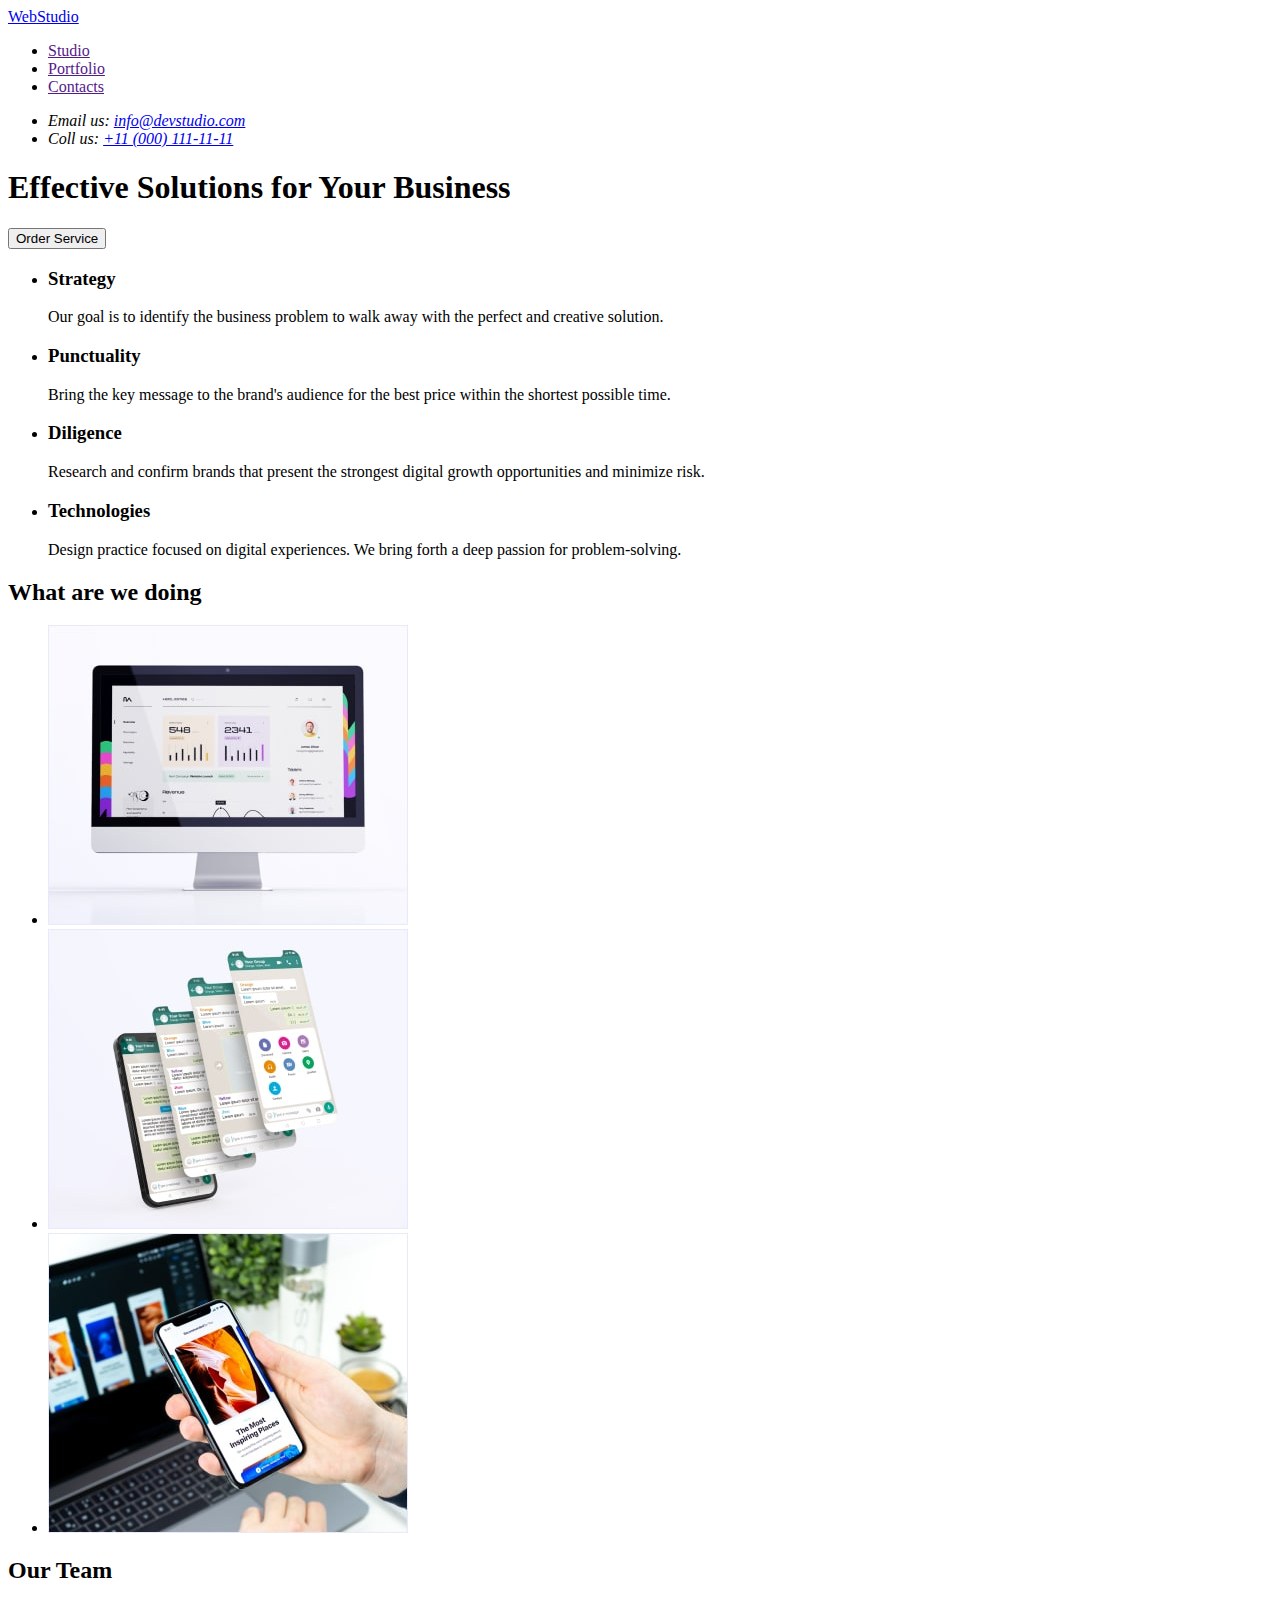
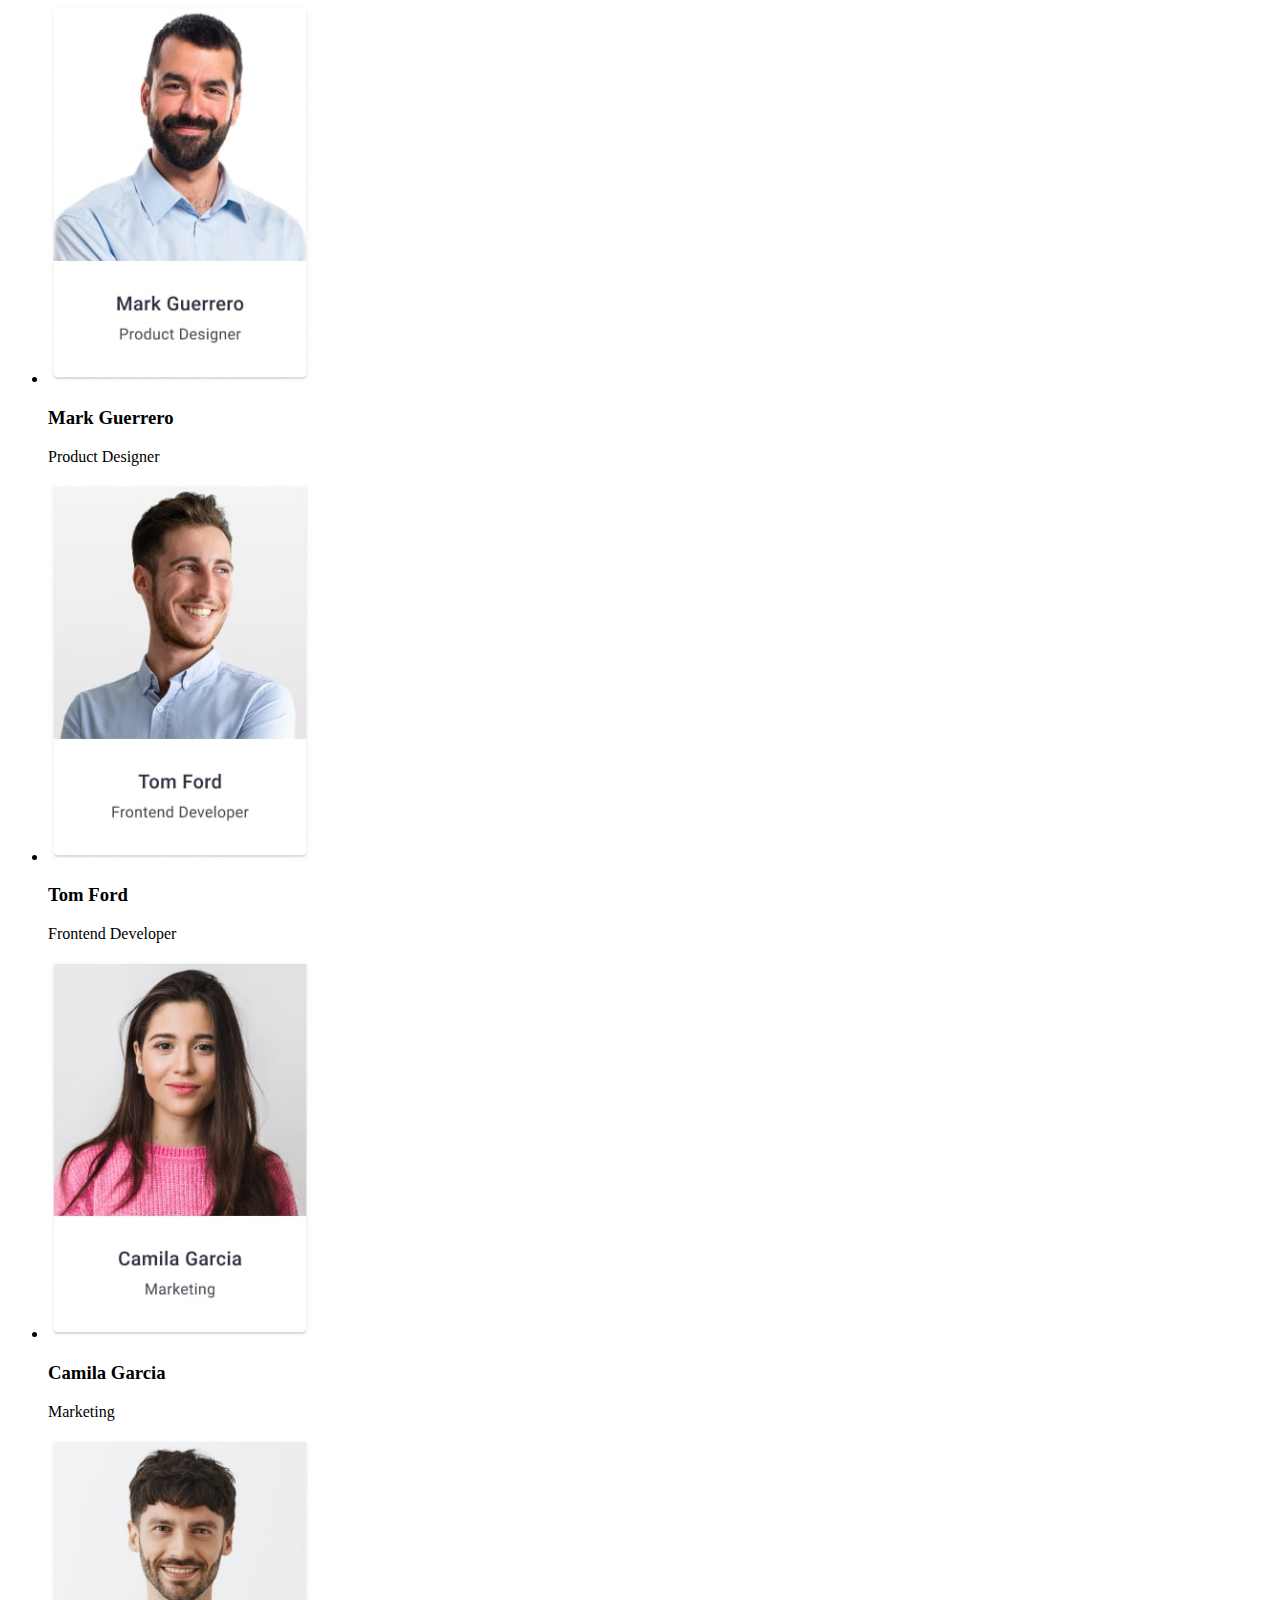
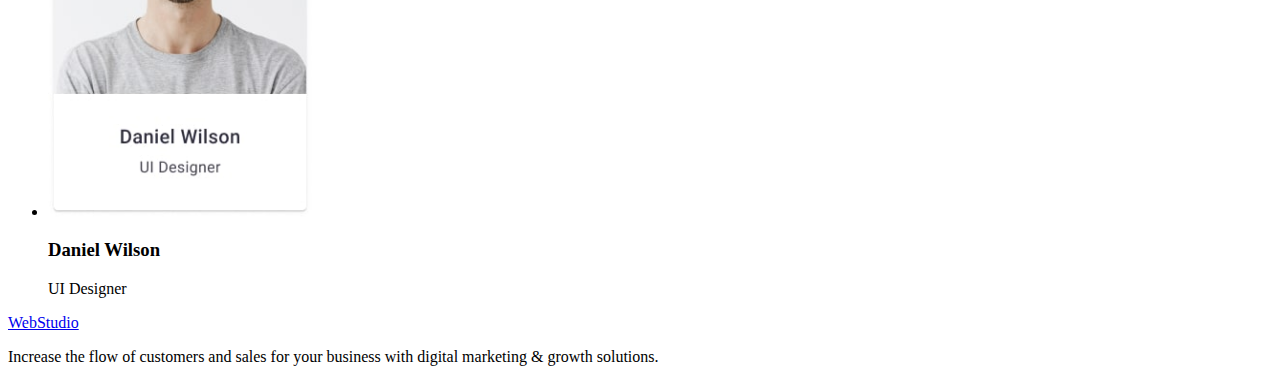
==== index.html @ e467e61b "goit-markup-hw-02" ====
<!DOCTYPE html>
<html lang="en">
  <head>
    <meta charset="UTF-8" />
    <meta http-equiv="X-UA-Compatible" content="IE=edge" />
    <meta name="viewport" content="width=device-width, initial-scale=1.0" />
    <title>Document</title>
  </head>
  <body>
    <header>
      <nav>
        <a href="./index.html">WebStudio</a>
        <ul>
          <li><a href="">Studio</a></li>
          <li><a href="">Portfolio</a></li>
          <li><a href="">Contacts</a></li>
        </ul>
      </nav>
      <address>
        <ul>
          <li>
            Email us: <a href="mailto:info@devstudio.com">info@devstudio.com</a>
          </li>
          <li>Coll us: <a href="tel:+110001111111"> +11 (000) 111-11-11</a></li>
        </ul>
      </address>
    </header>

    <main>
      <section>
        <h1>Effective Solutions for Your Business</h1>
        <button type="button">Order Service</button>
      </section>
      <section>
        <h2 hidden>Advantages</h2>
        <ul>
          <li>
            <h3>Strategy</h3>
            <p>
              Our goal is to identify the business problem to walk away with the
              perfect and creative solution.
            </p>
          </li>
          <li>
            <h3>Punctuality</h3>
            <p>
              Bring the key message to the brand's audience for the best price
              within the shortest possible time.
            </p>
          </li>
          <li>
            <h3>Diligence</h3>
            <p>
              Research and confirm brands that present the strongest digital
              growth opportunities and minimize risk.
            </p>
          </li>
          <li>
            <h3>Technologies</h3>
            <p>
              Design practice focused on digital experiences. We bring forth a
              deep passion for problem-solving.
            </p>
          </li>
        </ul>
      </section>
      <section>
        <h2>What are we doing</h2>
        <ul>
          <li>
            <img
              src="./images/img1-min.jpg"
              alt="Monitor screen"
              width="360"
              height="300"
            />
          </li>
          <li>
            <img
              src="./images/img2-min.jpg"
              alt="Phone screen"
              width="360"
              height="300"
            />
          </li>
          <li>
            <img
              src="./images/img3-min.jpg"
              alt="Phone in hand"
              width="360"
              height="300"
            />
          </li>
        </ul>
      </section>

      <section>
        <h2>Our Team</h2>
        <ul>
          <li>
            <img
              src="./images/TeamCard1-min.jpg"
              alt="Mark Guerrero"
              width="264"
              height="380"
            />
            <h3>Mark Guerrero</h3>
            <p>Product Designer</p>
          </li>
          <li>
            <img
              src="./images/TeamCard2-min.jpg"
              alt="Tom Ford"
              width="264"
              height="380"
            />
            <h3>Tom Ford</h3>
            <p>Frontend Developer</p>
          </li>
          <li>
            <img
              src="./images/TeamCard3-min.jpg"
              alt="Camila Garcia"
              width="264"
              height="380"
            />
            <h3>Camila Garcia</h3>
            <p>Marketing</p>
          </li>
          <li>
            <img
              src="./images/TeamCard4-min.jpg"
              alt="Daniel Wilson"
              width="264"
              height="380"
            />
            <h3>Daniel Wilson</h3>
            <p>UI Designer</p>
          </li>
        </ul>
      </section>
    </main>

    <footer>
      <a href="./index.html">WebStudio</a>
      <p>
        Increase the flow of customers and sales for your business with digital
        marketing & growth solutions.
      </p>
    </footer>
  </body>
</html>
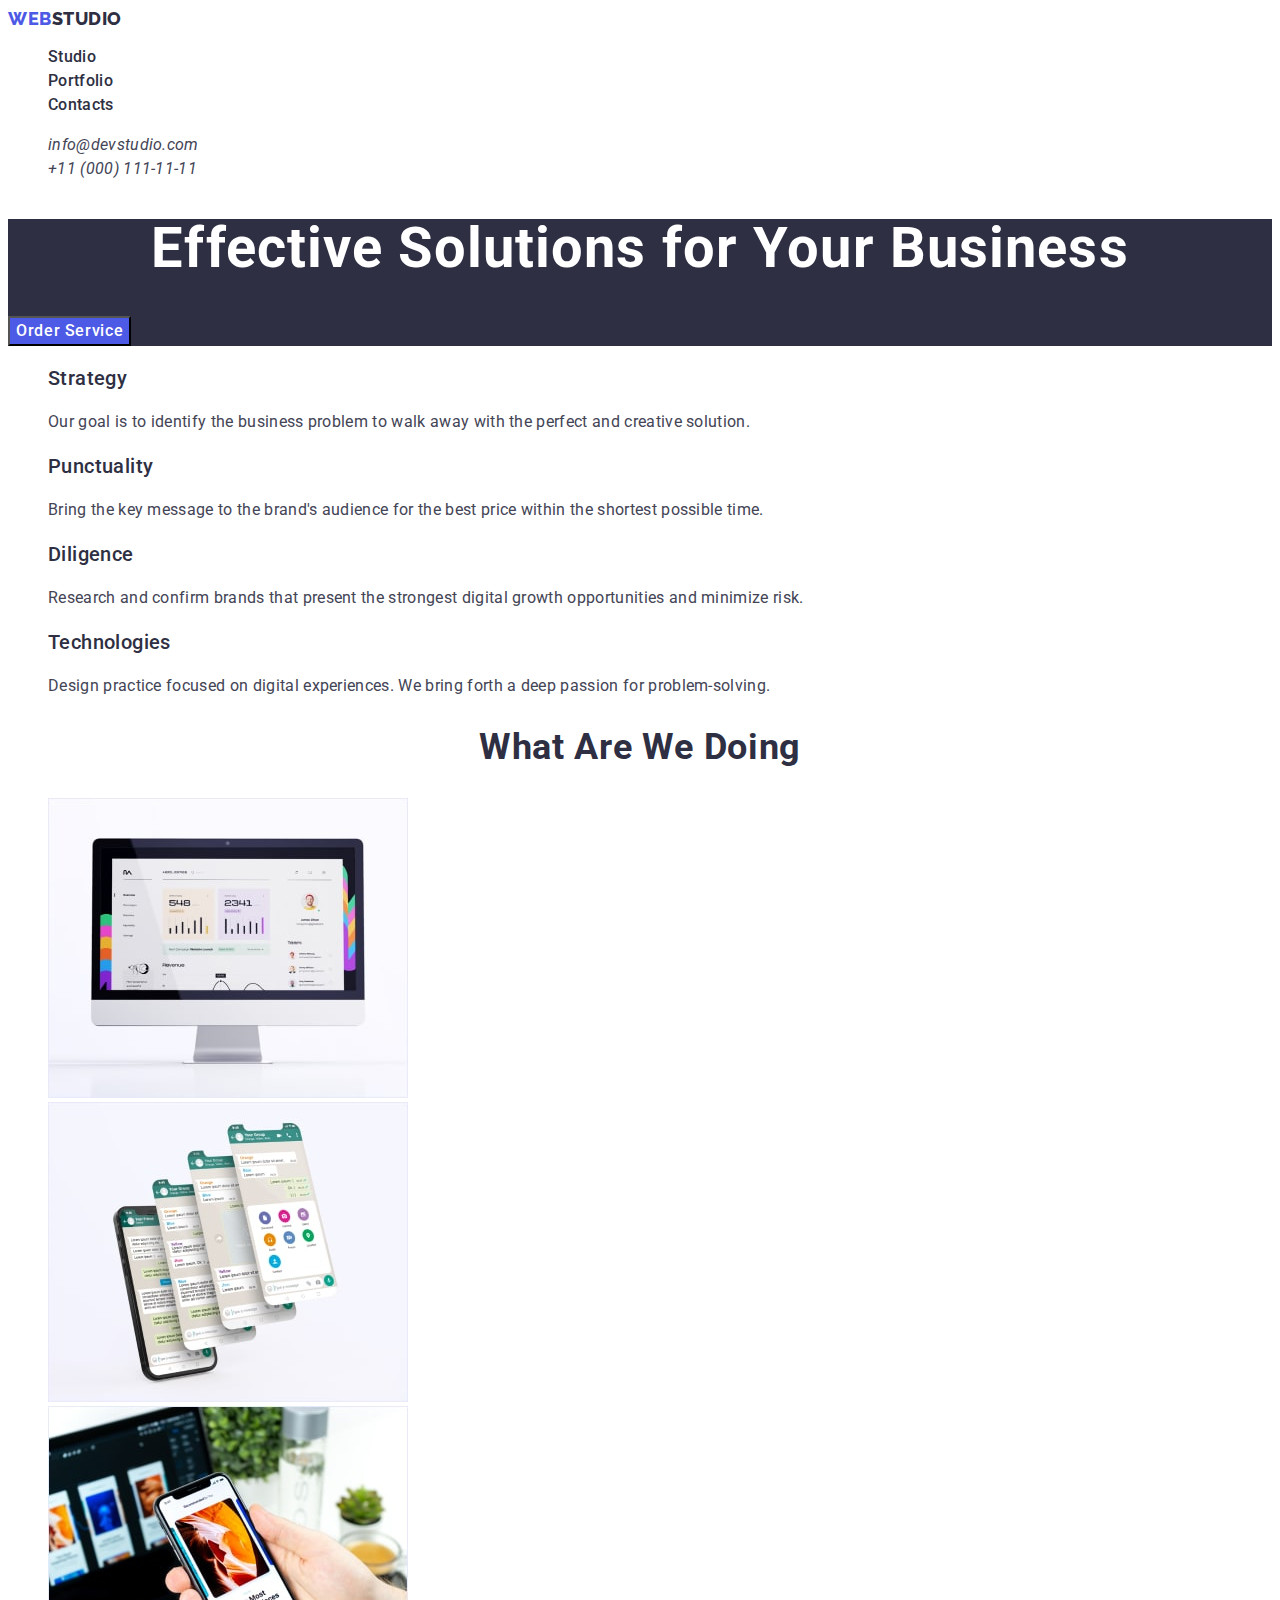
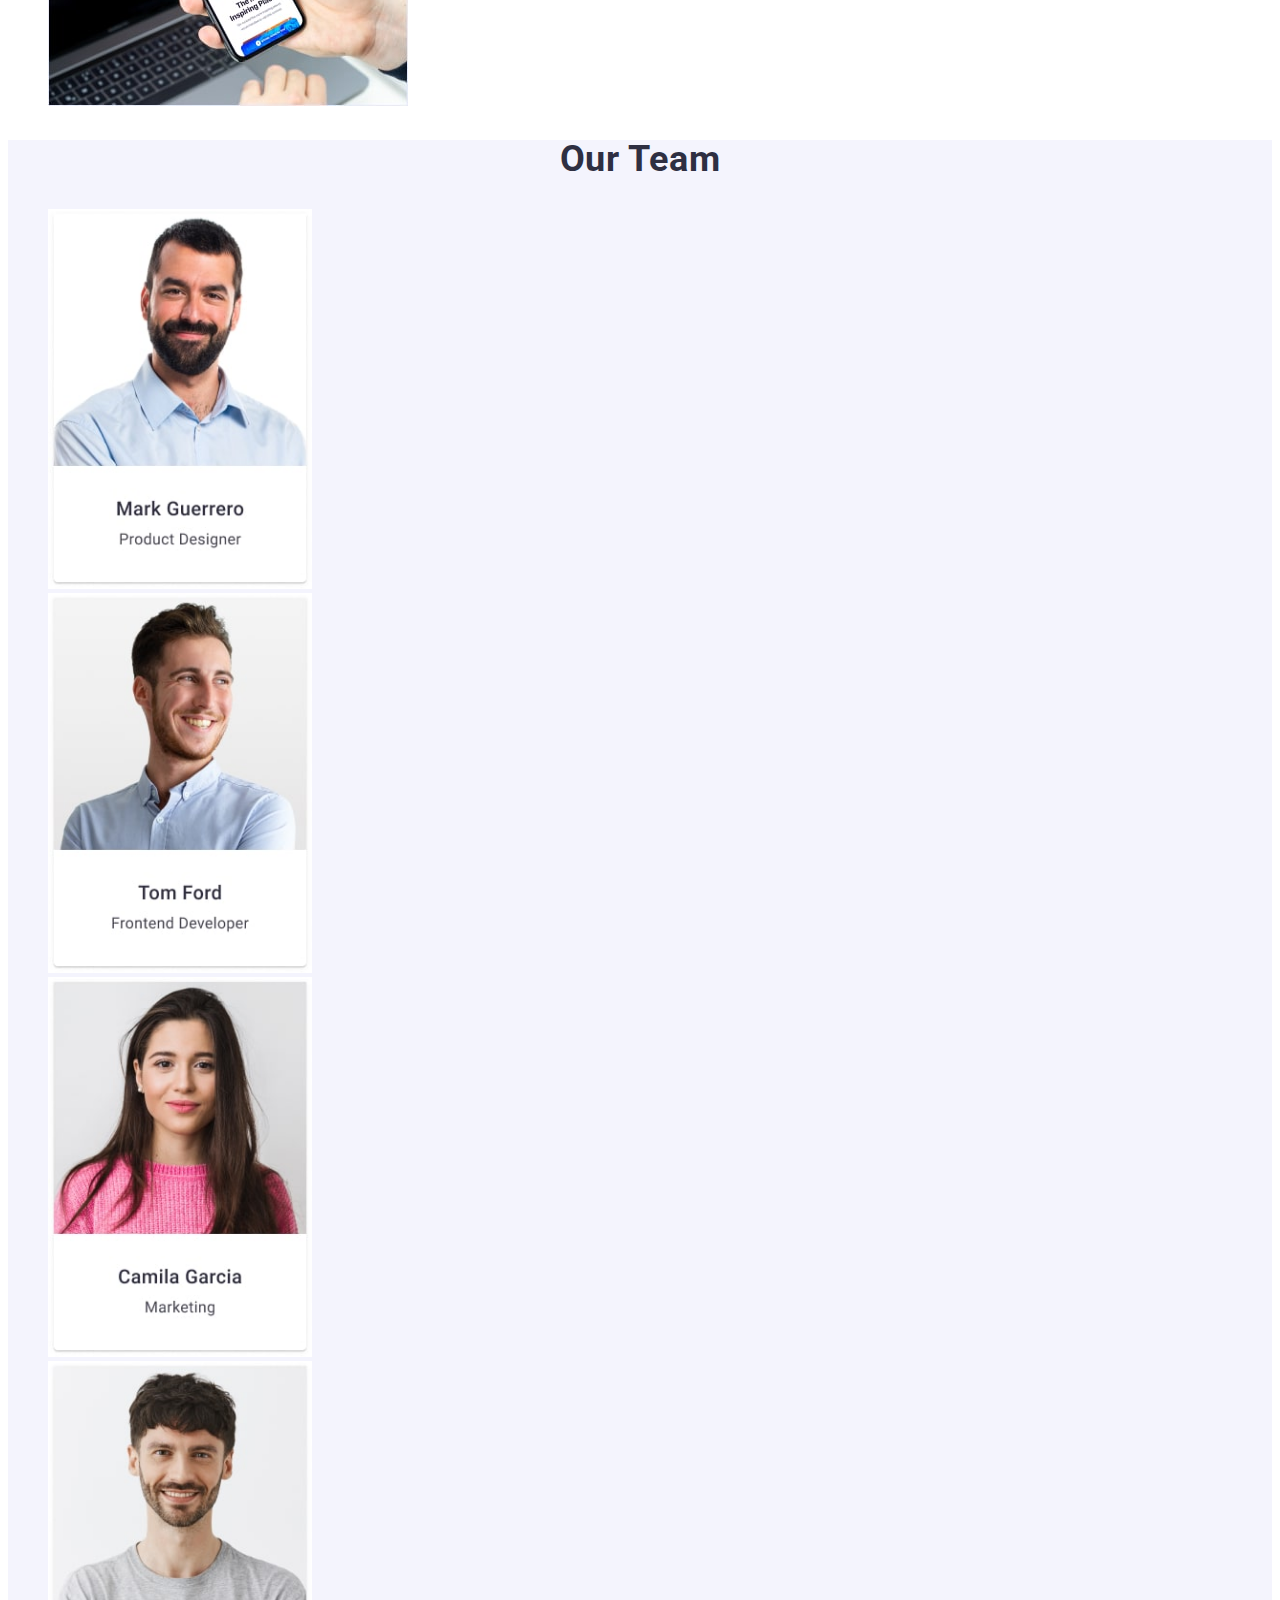
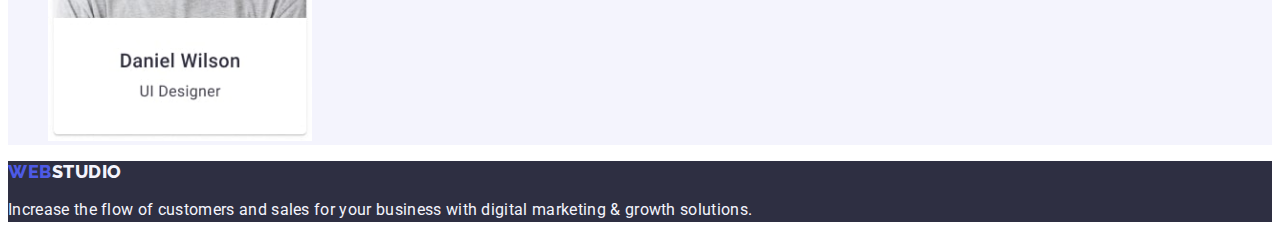
==== commit 11ddda00: "goit-markup-hw-02" ====
--- a/index.html
+++ b/index.html
@@ -5,69 +5,94 @@
     <meta http-equiv="X-UA-Compatible" content="IE=edge" />
     <meta name="viewport" content="width=device-width, initial-scale=1.0" />
     <title>Document</title>
+    <link rel="preconnect" href="https://fonts.googleapis.com" />
+    <link rel="preconnect" href="https://fonts.gstatic.com" crossorigin />
+    <link
+      href="https://fonts.googleapis.com/css2?family=Montserrat:wght@400;700&family=Raleway:wght@800&family=Roboto:wght@400;500;700;900&display=swap"
+      rel="stylesheet"
+    />
+    <link rel="stylesheet" href="./css/styles.css" />
   </head>
   <body>
-    <header>
-      <nav>
-        <a href="./index.html">WebStudio</a>
-        <ul>
-          <li><a href="">Studio</a></li>
-          <li><a href="">Portfolio</a></li>
-          <li><a href="">Contacts</a></li>
+    <header class="header">
+      <nav class="header-navigation">
+        <a href="./index.html" class="header-logo link">
+          <span class="header-logo-accent">Web</span>Studio</a
+        >
+        <ul class="header-menu list">
+          <li class="header-menu-item">
+            <a class="header-menu-link link" href="">Studio</a>
+          </li>
+          <li class="header-menu-item">
+            <a class="header-menu-link link" href="./portfolio.html"
+              >Portfolio</a
+            >
+          </li>
+          <li class="header-menu-item">
+            <a class="header-menu-link link" href="">Contacts</a>
+          </li>
         </ul>
       </nav>
-      <address>
-        <ul>
-          <li>
-            Email us: <a href="mailto:info@devstudio.com">info@devstudio.com</a>
+      <address class="header-contacts">
+        <ul class="header-contacts-menu list">
+          <li class="header-contacts-item">
+            <a
+              class="header-contacts-link link"
+              href="mailto:info@devstudio.com"
+              >info@devstudio.com</a
+            >
           </li>
-          <li>Coll us: <a href="tel:+110001111111"> +11 (000) 111-11-11</a></li>
+          <li class="header-contacts-item">
+            <a class="header-contacts-link link" href="tel:+110001111111"
+              >+11 (000) 111-11-11</a
+            >
+          </li>
         </ul>
       </address>
     </header>
 
     <main>
-      <section>
-        <h1>Effective Solutions for Your Business</h1>
-        <button type="button">Order Service</button>
+      <section class="hero">
+        <h1 class="hero-title">Effective Solutions for Your Business</h1>
+        <button type="button" class="hero-button">Order Service</button>
       </section>
-      <section>
+      <section class="advantages">
         <h2 hidden>Advantages</h2>
-        <ul>
-          <li>
-            <h3>Strategy</h3>
-            <p>
+        <ul class="advantages-list list">
+          <li class="advantages-item">
+            <h3 class="advantages-subtitle">Strategy</h3>
+            <p class="advantages-item-text">
               Our goal is to identify the business problem to walk away with the
               perfect and creative solution.
             </p>
           </li>
-          <li>
-            <h3>Punctuality</h3>
-            <p>
+          <li class="advantages-item">
+            <h3 class="advantages-subtitle">Punctuality</h3>
+            <p class="advantages-item-text">
               Bring the key message to the brand's audience for the best price
               within the shortest possible time.
             </p>
           </li>
-          <li>
-            <h3>Diligence</h3>
-            <p>
+          <li class="advantages-item">
+            <h3 class="advantages-subtitle">Diligence</h3>
+            <p class="advantages-item-text">
               Research and confirm brands that present the strongest digital
               growth opportunities and minimize risk.
             </p>
           </li>
-          <li>
-            <h3>Technologies</h3>
-            <p>
+          <li class="advantages-item">
+            <h3 class="advantages-subtitle">Technologies</h3>
+            <p class="advantages-item-text">
               Design practice focused on digital experiences. We bring forth a
               deep passion for problem-solving.
             </p>
           </li>
         </ul>
       </section>
-      <section>
-        <h2>What are we doing</h2>
-        <ul>
-          <li>
+      <section class="images">
+        <h2 class="images-title">What are we doing</h2>
+        <ul class="images-list list">
+          <li class="images-item">
             <img
               src="./images/img1-min.jpg"
               alt="Monitor screen"
@@ -75,7 +100,7 @@
               height="300"
             />
           </li>
-          <li>
+          <li class="images-item">
             <img
               src="./images/img2-min.jpg"
               alt="Phone screen"
@@ -83,7 +108,7 @@
               height="300"
             />
           </li>
-          <li>
+          <li class="images-item">
             <img
               src="./images/img3-min.jpg"
               alt="Phone in hand"
@@ -94,56 +119,50 @@
         </ul>
       </section>
 
-      <section>
-        <h2>Our Team</h2>
-        <ul>
-          <li>
+      <section class="team">
+        <h2 class="team-title">Our Team</h2>
+        <ul class="team-list list">
+          <li class="team-item">
             <img
               src="./images/TeamCard1-min.jpg"
               alt="Mark Guerrero"
               width="264"
               height="380"
             />
-            <h3>Mark Guerrero</h3>
-            <p>Product Designer</p>
           </li>
-          <li>
+          <li class="team-item">
             <img
               src="./images/TeamCard2-min.jpg"
               alt="Tom Ford"
               width="264"
               height="380"
             />
-            <h3>Tom Ford</h3>
-            <p>Frontend Developer</p>
           </li>
-          <li>
+          <li class="team-item">
             <img
               src="./images/TeamCard3-min.jpg"
               alt="Camila Garcia"
               width="264"
               height="380"
             />
-            <h3>Camila Garcia</h3>
-            <p>Marketing</p>
           </li>
-          <li>
+          <li class="team-item">
             <img
               src="./images/TeamCard4-min.jpg"
               alt="Daniel Wilson"
               width="264"
               height="380"
             />
-            <h3>Daniel Wilson</h3>
-            <p>UI Designer</p>
           </li>
         </ul>
       </section>
     </main>
 
-    <footer>
-      <a href="./index.html">WebStudio</a>
-      <p>
+    <footer class="footer">
+      <a href="./index.html" class="footer-logo link"
+        ><span class="footer-logo-accent">Web</span>Studio</a
+      >
+      <p class="footer-text">
         Increase the flow of customers and sales for your business with digital
         marketing & growth solutions.
       </p>
--- a/css/styles.css
+++ b/css/styles.css
@@ -0,0 +1,243 @@
+:root {
+  --color-iris: #4d5ae5;
+  --color-ocean: #404bbf;
+  --color-navy-blue: #2e2f42;
+  --color-green: #31d0aa;
+  --color-slate: #434455;
+  --color-light-slate: #8e8f99;
+  --color-cornflower: #e7e9fc;
+  --color-cloud: #f4f4fd;
+  --color-navy-blue-modal: #2e2f42;
+  --color-grey: #2e2f42;
+  --color-white: #ffffff;
+  --color-dairy: #fcfcfc;
+}
+
+body {
+  font-family: "Roboto", sans-serif;
+  color: #434455;
+  background-color: var(--color-white);
+  size: 16px;
+}
+
+.link {
+  text-decoration: none;
+}
+.list {
+  list-style-type: none;
+}
+
+/* ------HEADER------- */
+
+.header-logo-accent {
+  color: var(--color-iris);
+  font-family: Raleway;
+  font-size: 18px;
+  font-weight: 800;
+  line-height: 1.17px;
+  letter-spacing: 0.03em;
+  text-transform: uppercase;
+}
+.header-logo {
+  color: var(--color-navy-blue);
+  font-family: Raleway;
+  font-size: 18px;
+  font-weight: 800;
+  line-height: 1.17;
+  letter-spacing: 0.03em;
+  text-transform: uppercase;
+}
+
+.header-menu-link {
+  color: var(--color-navy-blue);
+  font-size: 16px;
+  font-weight: 500;
+  line-height: 1.5;
+  letter-spacing: 0.02em;
+}
+.header-menu-link:hover,
+.header-menu-link:focus {
+  color: var(--color-ocean);
+}
+
+.header-contacts-link {
+  color: var(--color-slate);
+  font-size: 16px;
+  font-weight: 400;
+  line-height: 1.5;
+  letter-spacing: 0.02em;
+}
+.header-contacts-link:hover,
+.header-contacts-link:focus {
+  color: var(--color-ocean);
+}
+
+/* -----------------------HERO----------------------- */
+.hero {
+  background-color: var(--color-navy-blue);
+}
+.hero-title {
+  color: var(--color-white);
+  text-align: center;
+  font-size: 56px;
+  font-weight: 700;
+  line-height: 1.07;
+  letter-spacing: 0.02em;
+}
+.hero-button {
+  color: var(--color-white);
+  background-color: var(--color-iris);
+  font-family: inherit;
+  font-size: 16px;
+  font-weight: 500;
+  line-height: 1.5;
+  letter-spacing: 0.04em;
+}
+.hero-button:hover {
+  background-color: var(--color-ocean);
+}
+
+/* ---------------ADVANTAGES------------- */
+
+.advantages {
+}
+.advantages-list {
+}
+.advantages-item {
+}
+.advantages-subtitle {
+  color: var(--color-navy-blue);
+  font-size: 20px;
+  font-weight: 500;
+  line-height: 1.2;
+  letter-spacing: 0.02em;
+}
+.advantages-item-text {
+  color: var(--color-slate);
+  font-size: 16px;
+  font-weight: 400;
+  line-height: 1.5;
+  letter-spacing: 0.02em;
+}
+
+/* ---------------IMAGES------------ */
+.images {
+}
+.images-title {
+  color: var(--color-navy-blue);
+  text-align: center;
+  font-size: 36px;
+  font-weight: 700;
+  line-height: 1.11;
+  letter-spacing: 0.02em;
+  text-transform: capitalize;
+}
+.images-list {
+}
+.list {
+}
+.images-item {
+}
+/* ---------------TEAM-------------- */
+
+.team {
+  background-color: var(--color-cloud);
+}
+.team-title {
+  color: var(--color-navy-blue);
+  text-align: center;
+  font-size: 36px;
+  font-weight: 700;
+  line-height: 1.11;
+  letter-spacing: 0.02em;
+  text-transform: capitalize;
+}
+.team-list {
+}
+.link {
+}
+.team-item {
+}
+/* --------------FOOTER-------------- */
+
+.footer {
+  background-color: var(--color-navy-blue);
+}
+.footer-logo {
+  color: var(--color-cloud);
+  font-family: Raleway;
+  font-size: 18px;
+  font-weight: 800;
+  line-height: 1.17;
+  letter-spacing: 0.03em;
+  text-transform: uppercase;
+}
+.link {
+}
+.footer-logo-accent {
+  color: var(--color-iris);
+  font-family: Raleway;
+  font-size: 18px;
+  font-weight: 800;
+  line-height: 1.17;
+  letter-spacing: 0.03em;
+  text-transform: uppercase;
+}
+.footer-text {
+  color: var(--color-cloud);
+  font-size: 16px;
+  font-weight: 400;
+  line-height: 1.5;
+  letter-spacing: 0.02em;
+}
+/* =============SIDEBAR============ */
+
+.sidebar {
+}
+.sidebar-btn-list {
+  text-align: center;
+}
+.sidebar-btn-main-item {
+  color: var(--color-white);
+  background-color: var(--color-ocean);
+  text-align: center;
+  font-family: inherit;
+  font-size: 16px;
+  font-weight: 500;
+  line-height: 1.5;
+  letter-spacing: 0.04em;
+}
+.sidebar-btn-item {
+  color: var(--color-iris);
+  background-color: var(--color-cloud);
+  text-align: center;
+  font-family: inherit;
+  font-size: 16px;
+  font-weight: 500;
+  line-height: 1.5;
+  letter-spacing: 0.04em;
+}
+
+/* ==============PORTFOLIO============= */
+
+.portfolio {
+}
+.portfolio-list {
+}
+
+.portfolio-item {
+}
+.portfolio-title {
+  color: var(--color-navy-blue);
+  font-size: 20px;
+  font-weight: 500;
+  line-height: 1.2;
+  letter-spacing: 0.02em;
+}
+.portfolio-text {
+  color: var(--color-slate);
+  font-size: 16px;
+  font-weight: 400;
+  line-height: 1.5;
+  letter-spacing: 0.02em;
+}
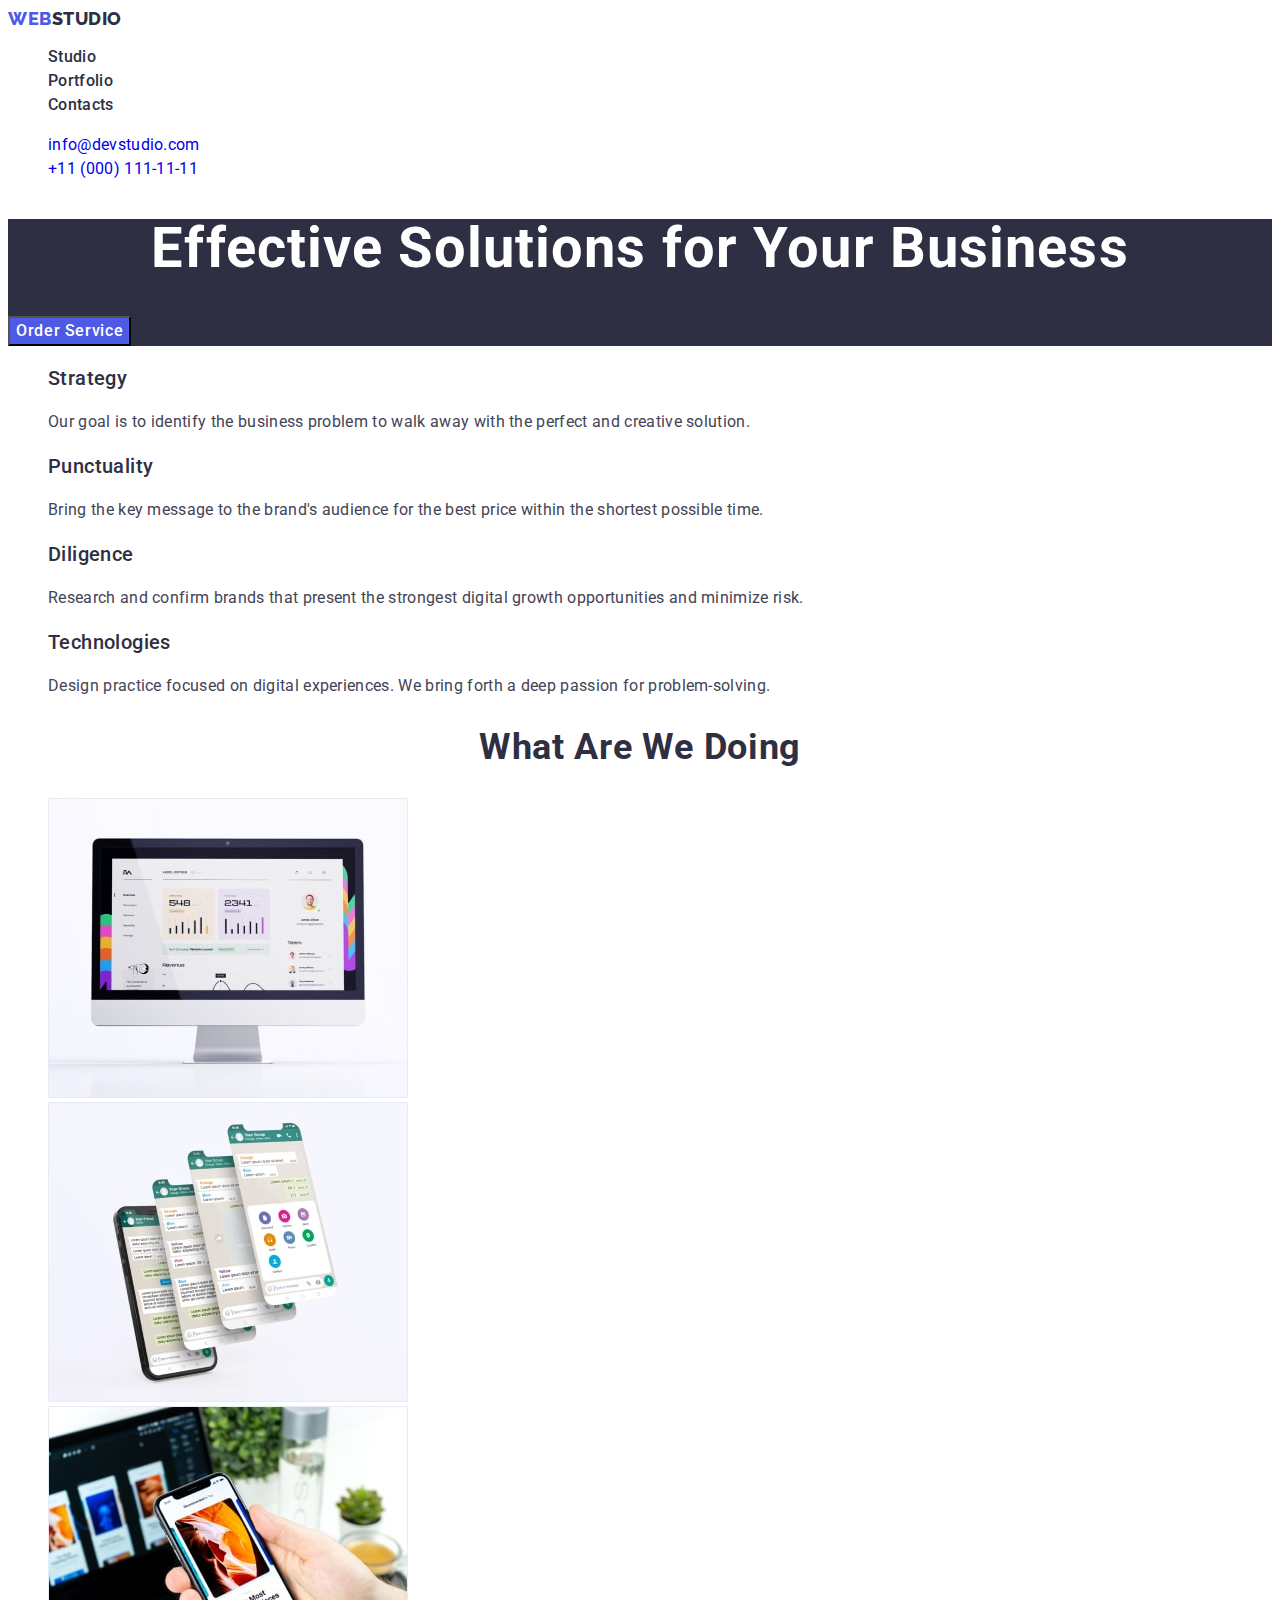
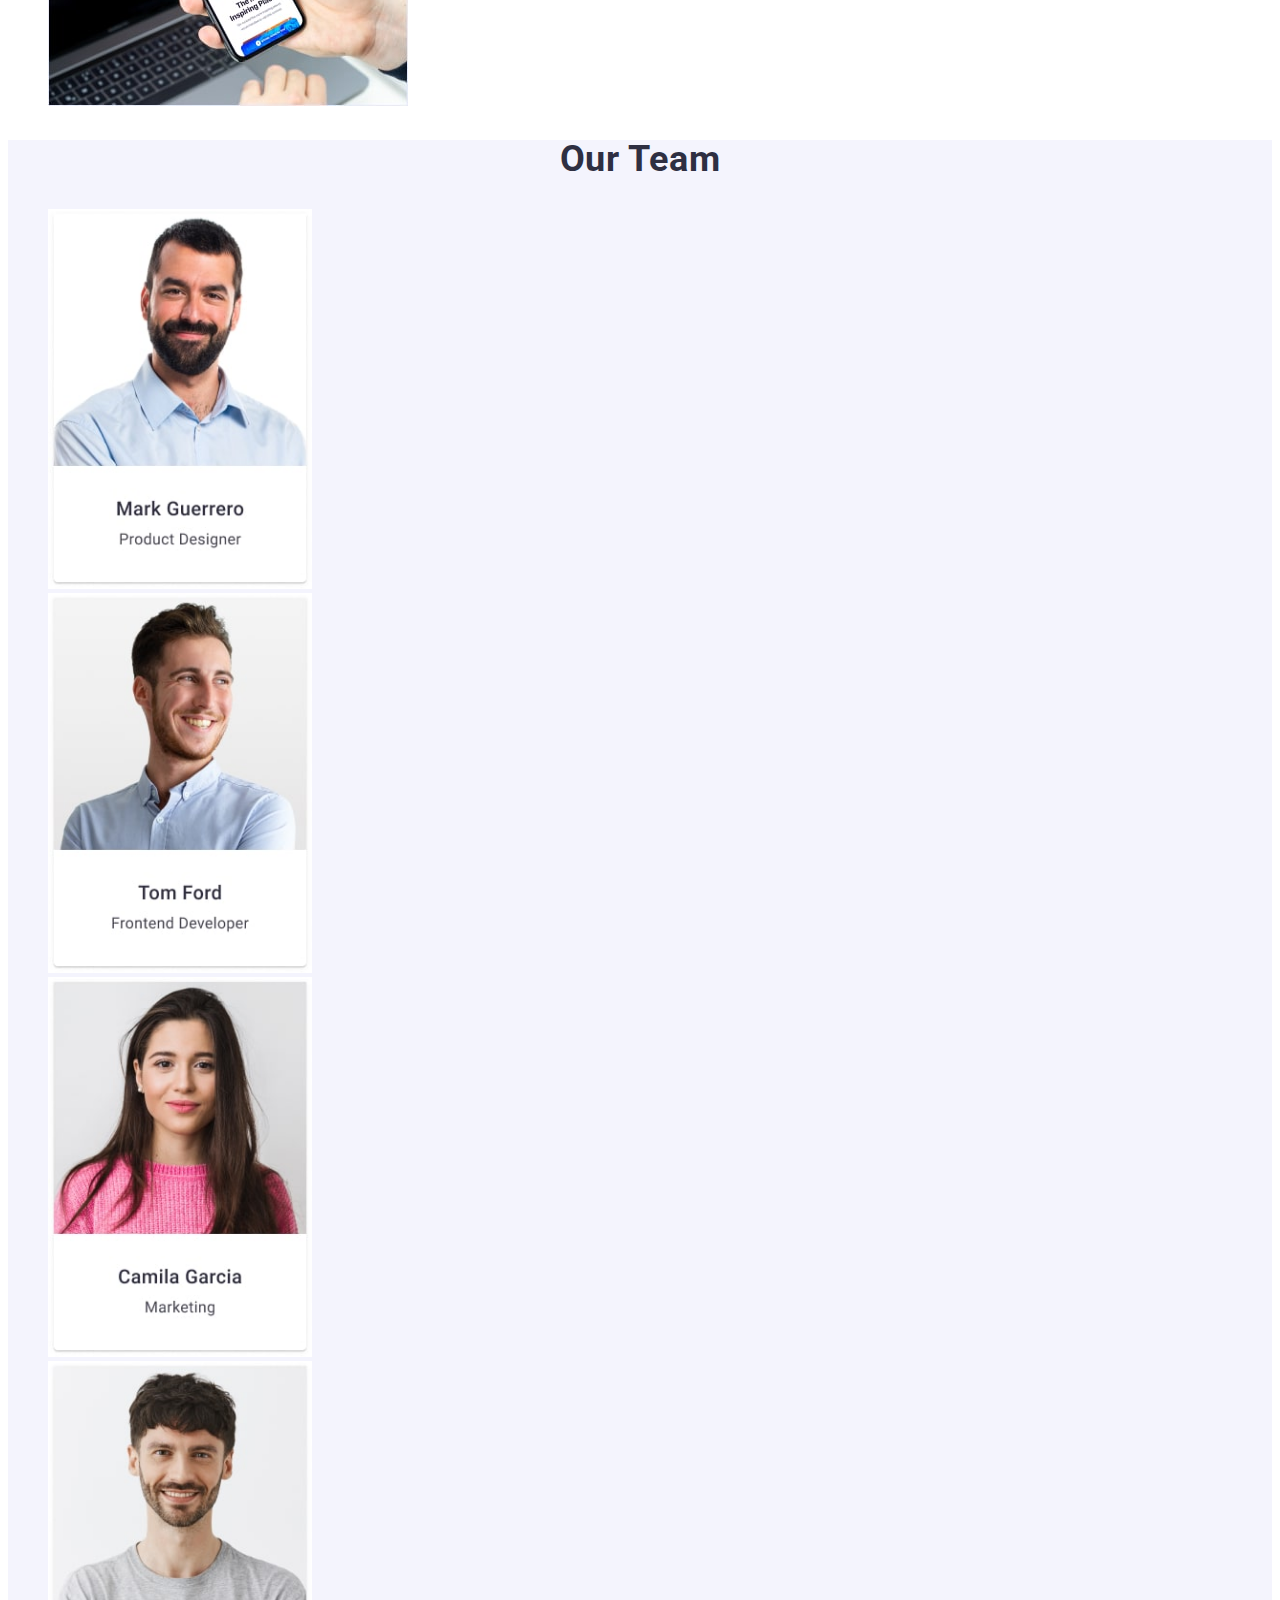
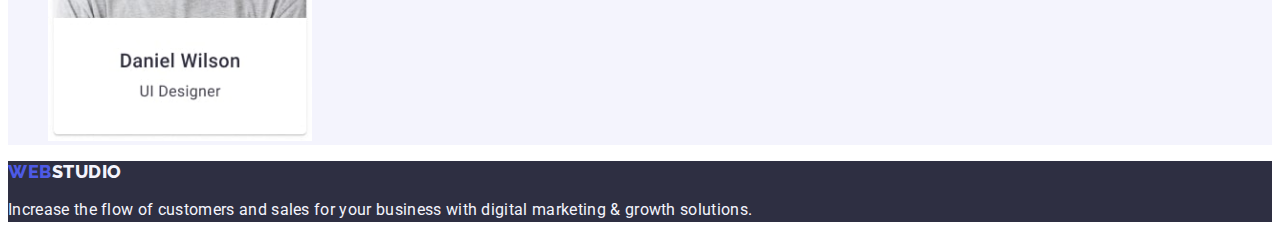
==== commit 6019ad34: "goit-markup-hw-02-f-1" ====
--- a/index.html
+++ b/index.html
@@ -16,8 +16,8 @@
   <body>
     <header class="header">
       <nav class="header-navigation">
-        <a href="./index.html" class="header-logo link">
-          <span class="header-logo-accent">Web</span>Studio</a
+        <a class="header-logo link" href="./index.html"
+          >Web<span class="header-logo-accent">Studio</span></a
         >
         <ul class="header-menu list">
           <li class="header-menu-item">
--- a/css/styles.css
+++ b/css/styles.css
@@ -29,18 +29,18 @@
 
 /* ------HEADER------- */
 
+.header-logo {
+  color: var(--color-iris);
+  font-family: "Raleway", sans-serif;
+  font-size: 18px;
+  font-weight: 800;
+  line-height: 1.17px;
+  letter-spacing: 0.03em;
+  text-transform: uppercase;
+}
 .header-logo-accent {
-  color: var(--color-iris);
-  font-family: Raleway;
-  font-size: 18px;
-  font-weight: 800;
-  line-height: 1.17px;
-  letter-spacing: 0.03em;
-  text-transform: uppercase;
-}
-.header-logo {
-  color: var(--color-navy-blue);
-  font-family: Raleway;
+  color: var(--color-navy-blue);
+  font-family: "Raleway", sans-serif;
   font-size: 18px;
   font-weight: 800;
   line-height: 1.17;
@@ -60,13 +60,15 @@
   color: var(--color-ocean);
 }
 
-.header-contacts-link {
+.header-contacts {
   color: var(--color-slate);
-  font-size: 16px;
-  font-weight: 400;
-  line-height: 1.5;
-  letter-spacing: 0.02em;
-}
+  font-style: normal;
+  font-size: 16px;
+  font-weight: 400;
+  line-height: 1.5;
+  letter-spacing: 0.02em;
+}
+
 .header-contacts-link:hover,
 .header-contacts-link:focus {
   color: var(--color-ocean);
@@ -88,18 +90,21 @@
   color: var(--color-white);
   background-color: var(--color-iris);
   font-family: inherit;
+  cursor: pointer;
   font-size: 16px;
   font-weight: 500;
   line-height: 1.5;
   letter-spacing: 0.04em;
 }
-.hero-button:hover {
+.hero-button:hover,
+.hero-button:focus {
   background-color: var(--color-ocean);
 }
 
 /* ---------------ADVANTAGES------------- */
 
 .advantages {
+  background-color: var(--color-white);
 }
 .advantages-list {
 }
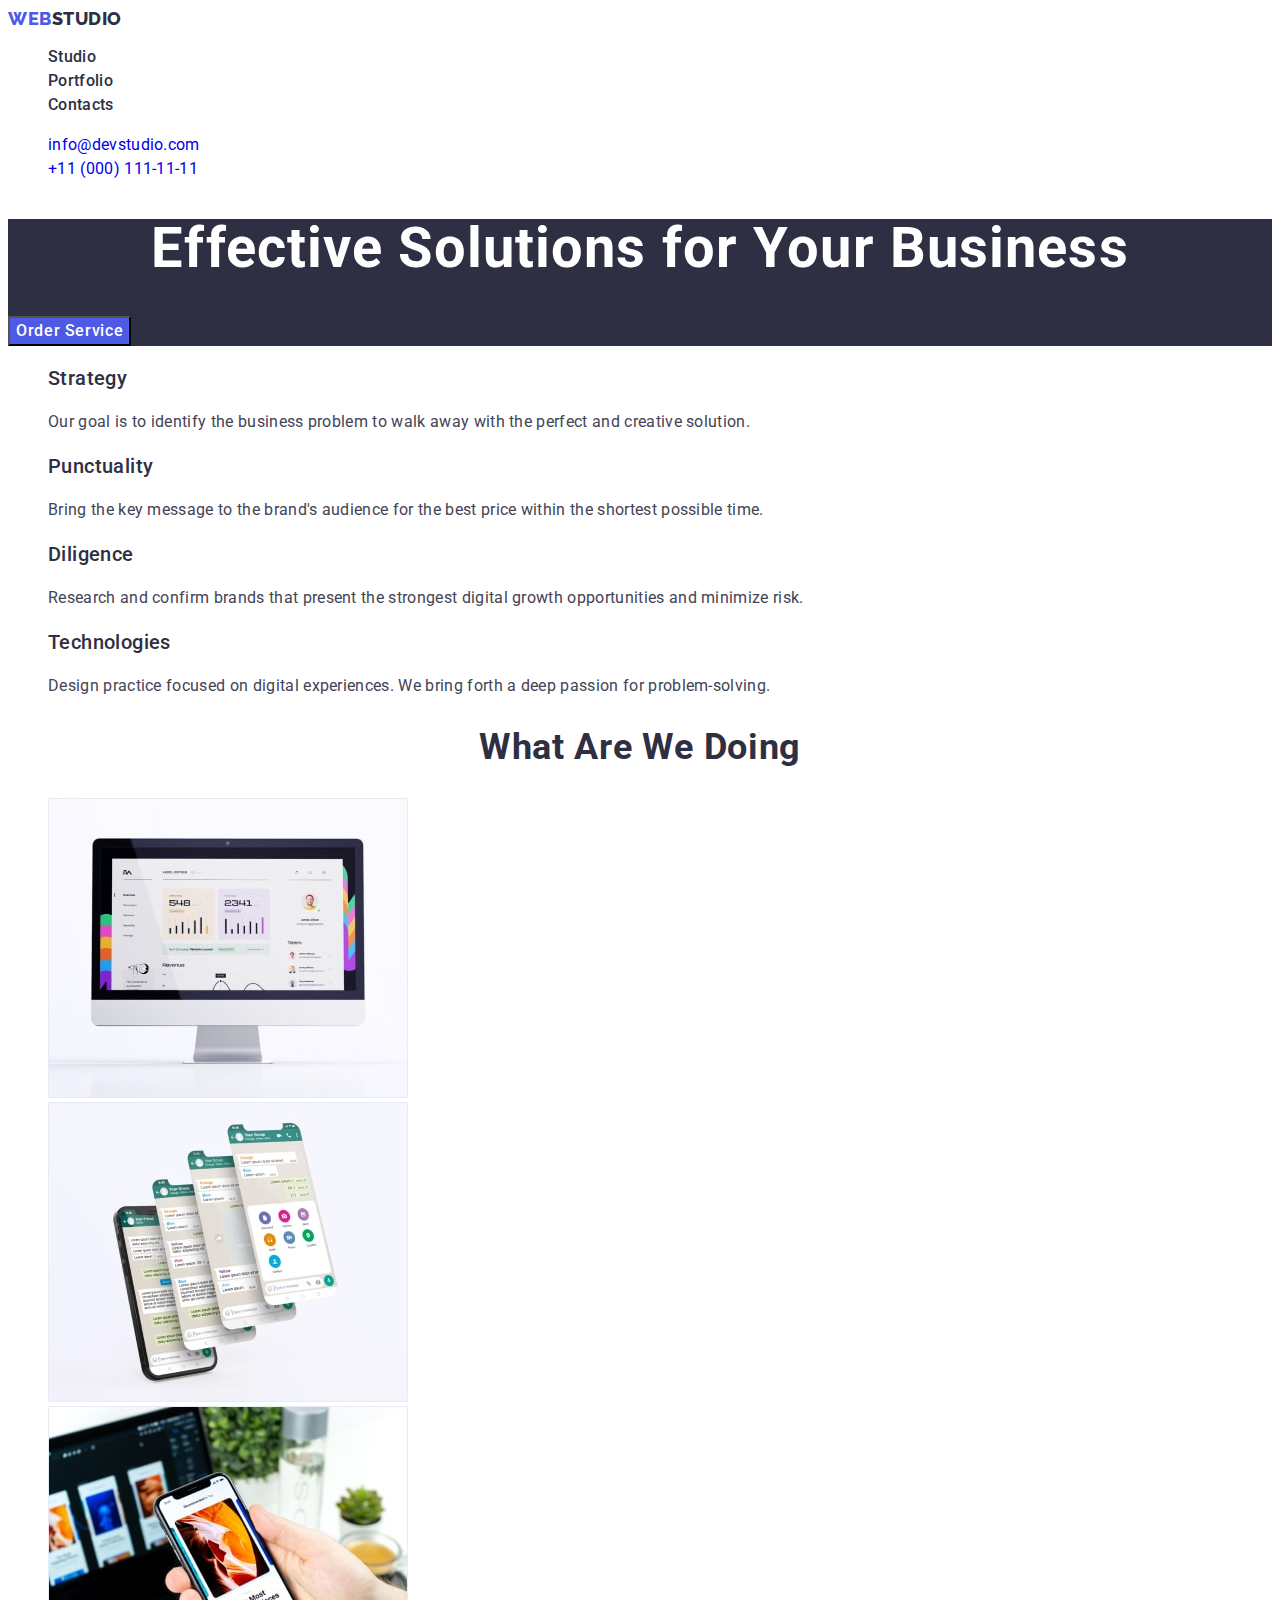
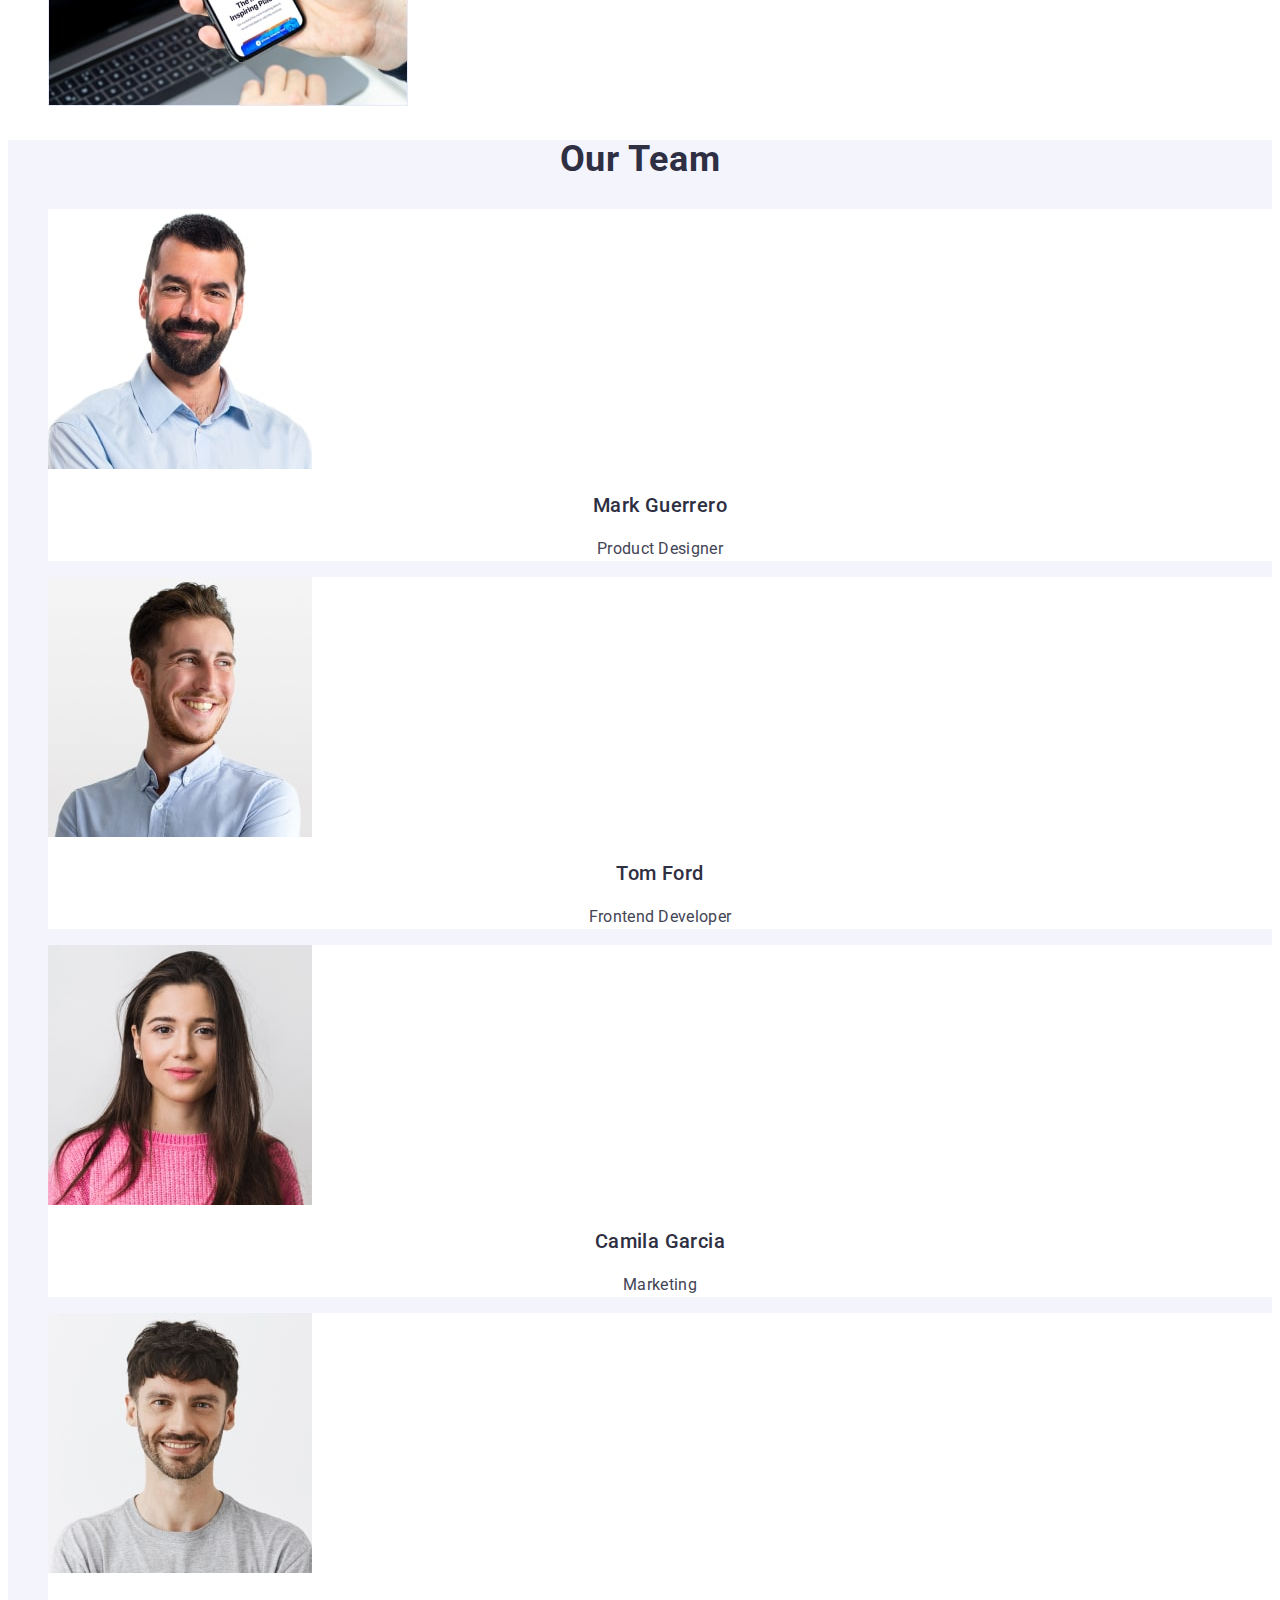
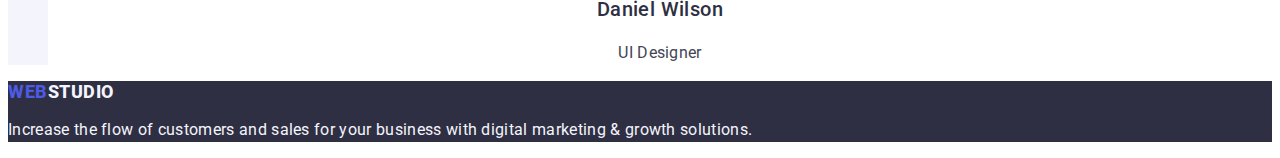
==== commit a0684689: "goit-markup-hw-02-f2" ====
--- a/index.html
+++ b/index.html
@@ -15,10 +15,10 @@
   </head>
   <body>
     <header class="header">
+      <a class="header-logo link" href="./index.html"
+        >Web<span class="header-logo-accent">Studio</span></a
+      >
       <nav class="header-navigation">
-        <a class="header-logo link" href="./index.html"
-          >Web<span class="header-logo-accent">Studio</span></a
-        >
         <ul class="header-menu list">
           <li class="header-menu-item">
             <a class="header-menu-link link" href="">Studio</a>
@@ -124,43 +124,51 @@
         <ul class="team-list list">
           <li class="team-item">
             <img
-              src="./images/TeamCard1-min.jpg"
+              src="./images/team_img1-min.jpg"
               alt="Mark Guerrero"
               width="264"
-              height="380"
+              height="260"
             />
+            <h3 class="team-name">Mark Guerrero</h3>
+            <p class="team-text">Product Designer</p>
           </li>
           <li class="team-item">
             <img
-              src="./images/TeamCard2-min.jpg"
+              src="./images/team_img2-min.jpg"
               alt="Tom Ford"
               width="264"
-              height="380"
+              height="260"
             />
+            <h3 class="team-name">Tom Ford</h3>
+            <p class="team-text">Frontend Developer</p>
           </li>
           <li class="team-item">
             <img
-              src="./images/TeamCard3-min.jpg"
+              src="./images/team_img3-min.jpg"
               alt="Camila Garcia"
               width="264"
-              height="380"
+              height="260"
             />
+            <h3 class="team-name">Camila Garcia</h3>
+            <p class="team-text">Marketing</p>
           </li>
           <li class="team-item">
             <img
-              src="./images/TeamCard4-min.jpg"
+              src="./images/team_img4-min.jpg"
               alt="Daniel Wilson"
               width="264"
-              height="380"
+              height="260"
             />
+            <h3 class="team-name">Daniel Wilson</h3>
+            <p class="team-text">UI Designer</p>
           </li>
         </ul>
       </section>
     </main>
 
     <footer class="footer">
-      <a href="./index.html" class="footer-logo link"
-        ><span class="footer-logo-accent">Web</span>Studio</a
+      <a class="footer-logo link" href="./index.html"
+        >Web<span class="footer-logo-accent">Studio</span></a
       >
       <p class="footer-text">
         Increase the flow of customers and sales for your business with digital
--- a/css/styles.css
+++ b/css/styles.css
@@ -34,7 +34,7 @@
   font-family: "Raleway", sans-serif;
   font-size: 18px;
   font-weight: 800;
-  line-height: 1.17px;
+  line-height: 1.17;
   letter-spacing: 0.03em;
   text-transform: uppercase;
 }
@@ -107,6 +107,7 @@
   background-color: var(--color-white);
 }
 .advantages-list {
+  background-color: var(--color-white);
 }
 .advantages-item {
 }
@@ -157,11 +158,28 @@
   letter-spacing: 0.02em;
   text-transform: capitalize;
 }
+.team-name {
+  color: var(--color-navy-blue);
+  text-align: center;
+  font-size: 20px;
+  font-weight: 500;
+  line-height: 1.2;
+  letter-spacing: 0.02em;
+}
+.team-text {
+  color: var(--color-slate);
+  text-align: center;
+  font-size: 16px;
+  font-weight: 400;
+  line-height: 1.5;
+  letter-spacing: 0.02em;
+}
 .team-list {
 }
 .link {
 }
 .team-item {
+  background-color: var(--color-white);
 }
 /* --------------FOOTER-------------- */
 
@@ -169,19 +187,19 @@
   background-color: var(--color-navy-blue);
 }
 .footer-logo {
+  color: var(--color-iris);
+  font-family: "Raleway" sans-serif;
+  font-size: 18px;
+  font-weight: 800;
+  line-height: 1.17;
+  letter-spacing: 0.03em;
+  text-transform: uppercase;
+}
+.link {
+}
+.footer-logo-accent {
   color: var(--color-cloud);
-  font-family: Raleway;
-  font-size: 18px;
-  font-weight: 800;
-  line-height: 1.17;
-  letter-spacing: 0.03em;
-  text-transform: uppercase;
-}
-.link {
-}
-.footer-logo-accent {
-  color: var(--color-iris);
-  font-family: Raleway;
+  font-family: "Raleway" sans-serif;
   font-size: 18px;
   font-weight: 800;
   line-height: 1.17;
@@ -195,14 +213,18 @@
   line-height: 1.5;
   letter-spacing: 0.02em;
 }
-/* =============SIDEBAR============ */
-
-.sidebar {
-}
-.sidebar-btn-list {
-  text-align: center;
-}
-.sidebar-btn-main-item {
+/* =============Gallery============ */
+
+.gallery {
+  background-color: var(--color-white);
+}
+.gallery-title {
+}
+
+.gallery-btn-list {
+  text-align: center;
+}
+.gallery-btn-main-item {
   color: var(--color-white);
   background-color: var(--color-ocean);
   text-align: center;
@@ -212,7 +234,7 @@
   line-height: 1.5;
   letter-spacing: 0.04em;
 }
-.sidebar-btn-item {
+.gallery-btn-item {
   color: var(--color-iris);
   background-color: var(--color-cloud);
   text-align: center;
@@ -225,24 +247,22 @@
 
 /* ==============PORTFOLIO============= */
 
-.portfolio {
-}
-.portfolio-list {
-}
-
-.portfolio-item {
-}
-.portfolio-title {
+.gallery-portfolio-list {
+}
+
+.gallery-portfolio-item {
+}
+.gallery-portfolio-title {
   color: var(--color-navy-blue);
   font-size: 20px;
   font-weight: 500;
   line-height: 1.2;
   letter-spacing: 0.02em;
 }
-.portfolio-text {
-  color: var(--color-slate);
-  font-size: 16px;
-  font-weight: 400;
-  line-height: 1.5;
-  letter-spacing: 0.02em;
-}
+.gallery-portfolio-text {
+  color: var(--color-slate);
+  font-size: 16px;
+  font-weight: 400;
+  line-height: 1.5;
+  letter-spacing: 0.02em;
+}
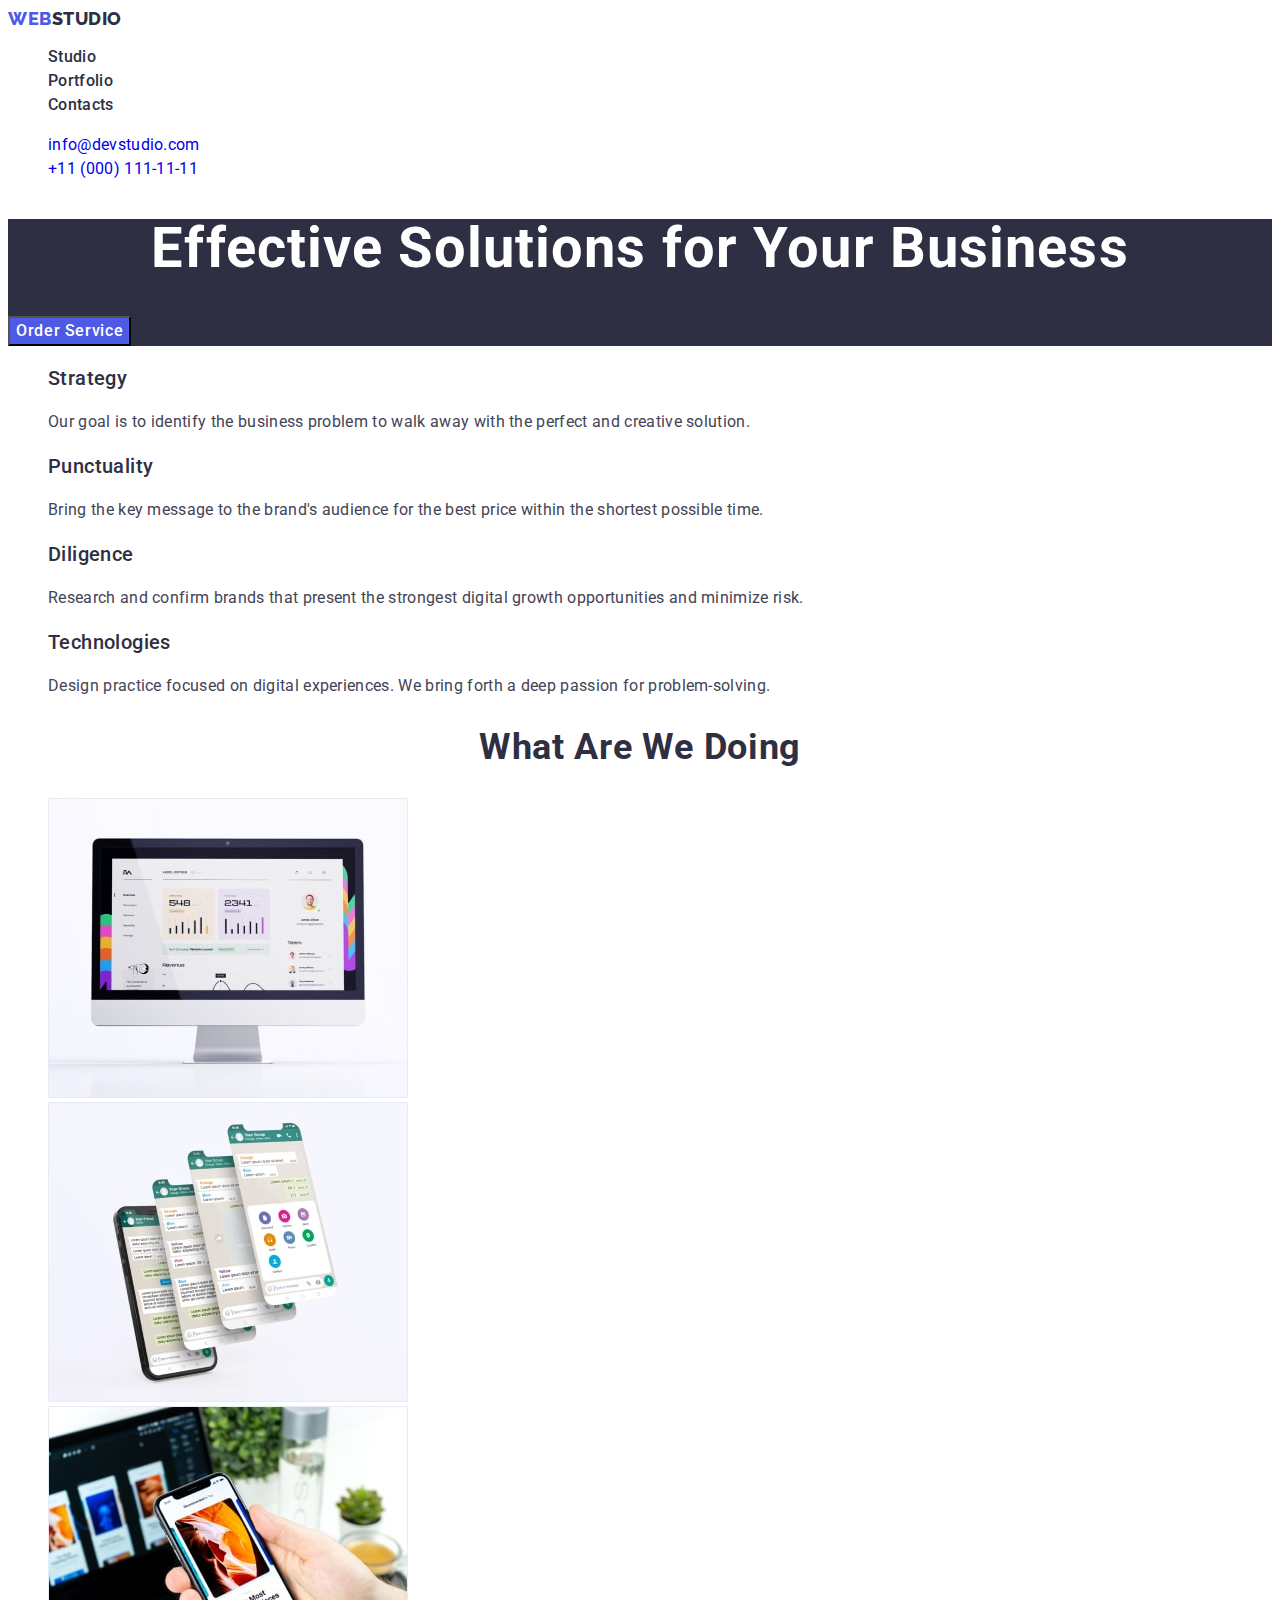
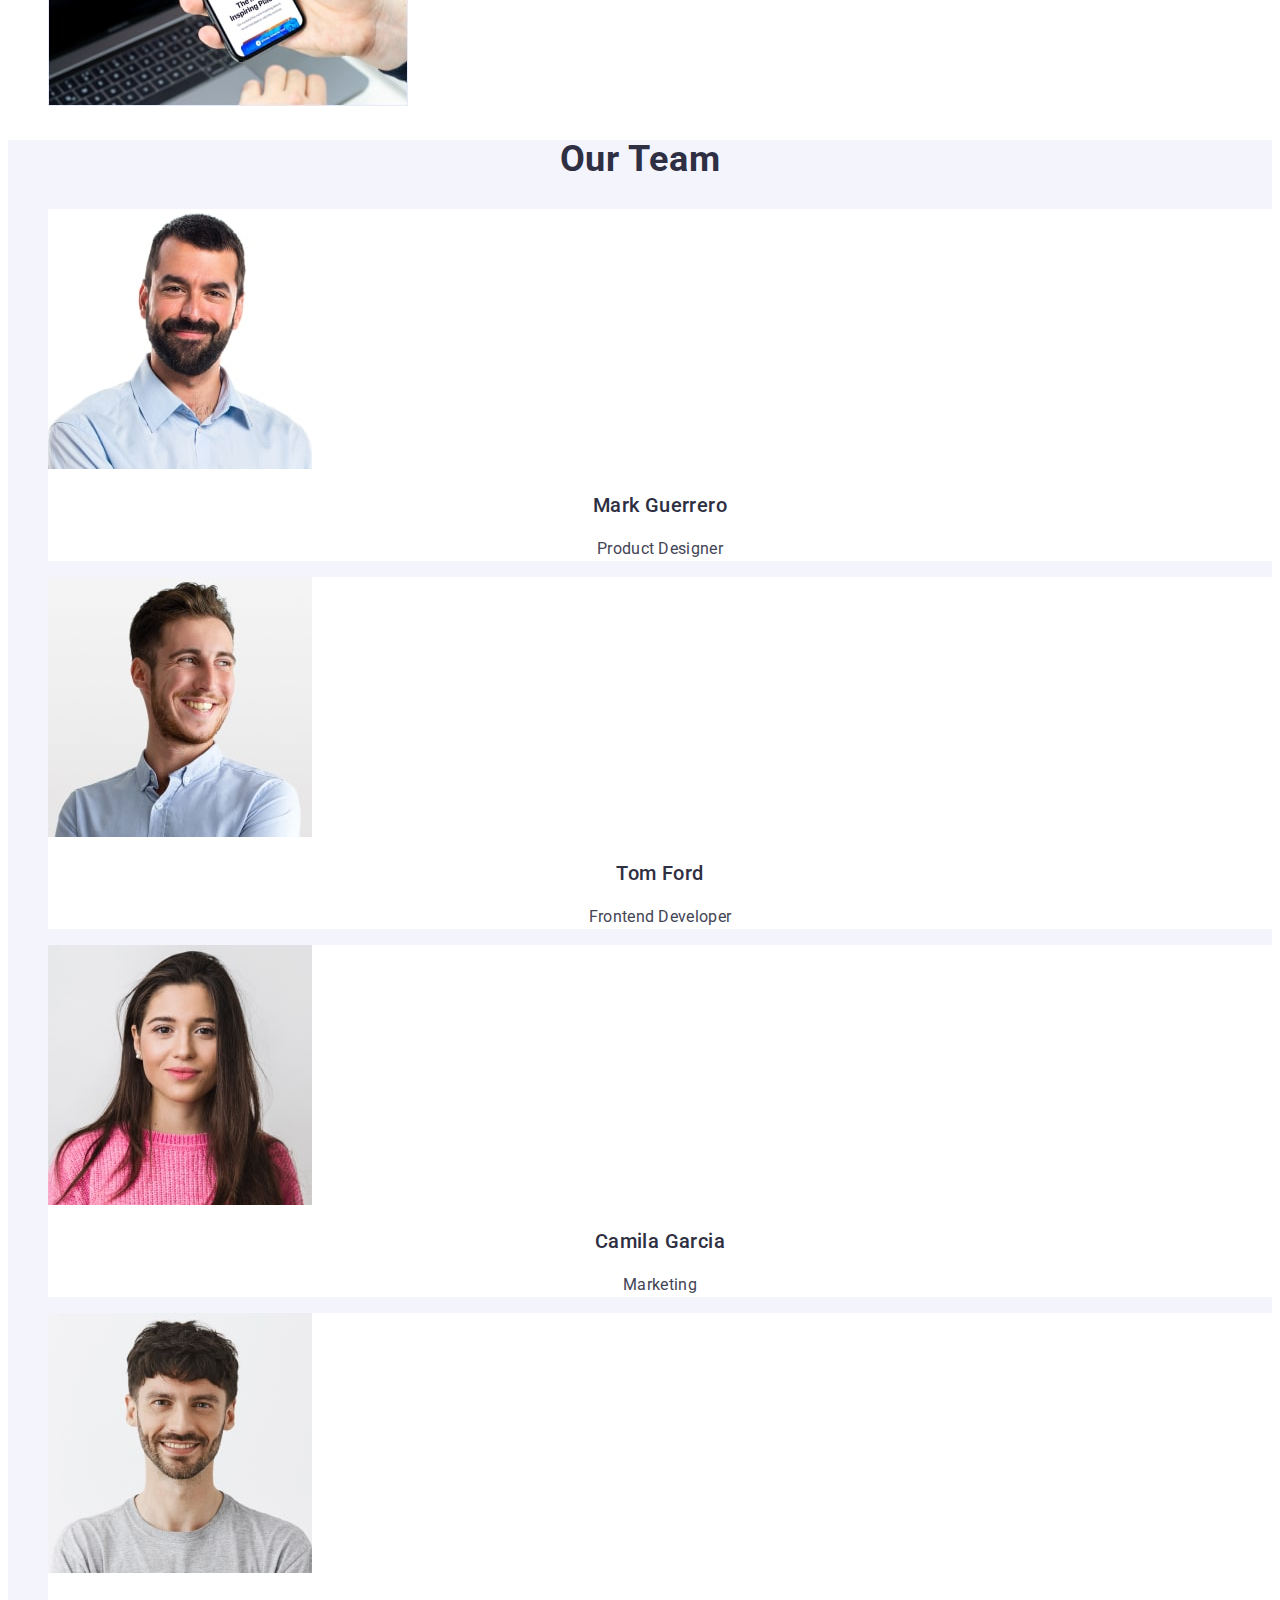
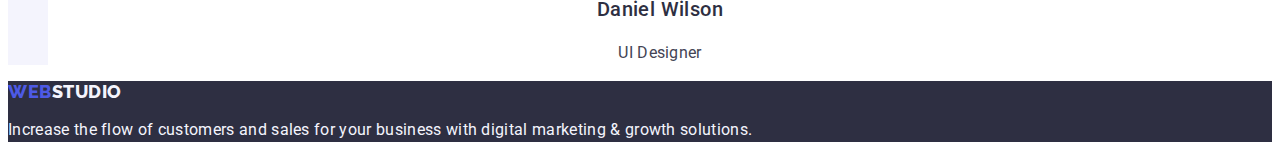
==== commit 1bd945ae: "goit-marup-hw-02-f3" ====
--- a/index.html
+++ b/index.html
@@ -15,10 +15,10 @@
   </head>
   <body>
     <header class="header">
-      <a class="header-logo link" href="./index.html"
-        >Web<span class="header-logo-accent">Studio</span></a
-      >
       <nav class="header-navigation">
+        <a class="header-logo link" href="./index.html"
+          >Web<span class="header-logo-accent">Studio</span></a
+        >
         <ul class="header-menu list">
           <li class="header-menu-item">
             <a class="header-menu-link link" href="">Studio</a>
--- a/css/styles.css
+++ b/css/styles.css
@@ -31,7 +31,7 @@
 
 .header-logo {
   color: var(--color-iris);
-  font-family: "Raleway", sans-serif;
+  font-family: Raleway, sans-serif;
   font-size: 18px;
   font-weight: 800;
   line-height: 1.17;
@@ -40,7 +40,7 @@
 }
 .header-logo-accent {
   color: var(--color-navy-blue);
-  font-family: "Raleway", sans-serif;
+  font-family: Raleway, sans-serif;
   font-size: 18px;
   font-weight: 800;
   line-height: 1.17;
@@ -188,7 +188,7 @@
 }
 .footer-logo {
   color: var(--color-iris);
-  font-family: "Raleway" sans-serif;
+  font-family: Raleway, sans-serif;
   font-size: 18px;
   font-weight: 800;
   line-height: 1.17;
@@ -199,7 +199,7 @@
 }
 .footer-logo-accent {
   color: var(--color-cloud);
-  font-family: "Raleway" sans-serif;
+  font-family: Raleway, sans-serif;
   font-size: 18px;
   font-weight: 800;
   line-height: 1.17;
@@ -229,6 +229,7 @@
   background-color: var(--color-ocean);
   text-align: center;
   font-family: inherit;
+  cursor: pointer;
   font-size: 16px;
   font-weight: 500;
   line-height: 1.5;
@@ -239,6 +240,7 @@
   background-color: var(--color-cloud);
   text-align: center;
   font-family: inherit;
+  cursor: pointer;
   font-size: 16px;
   font-weight: 500;
   line-height: 1.5;
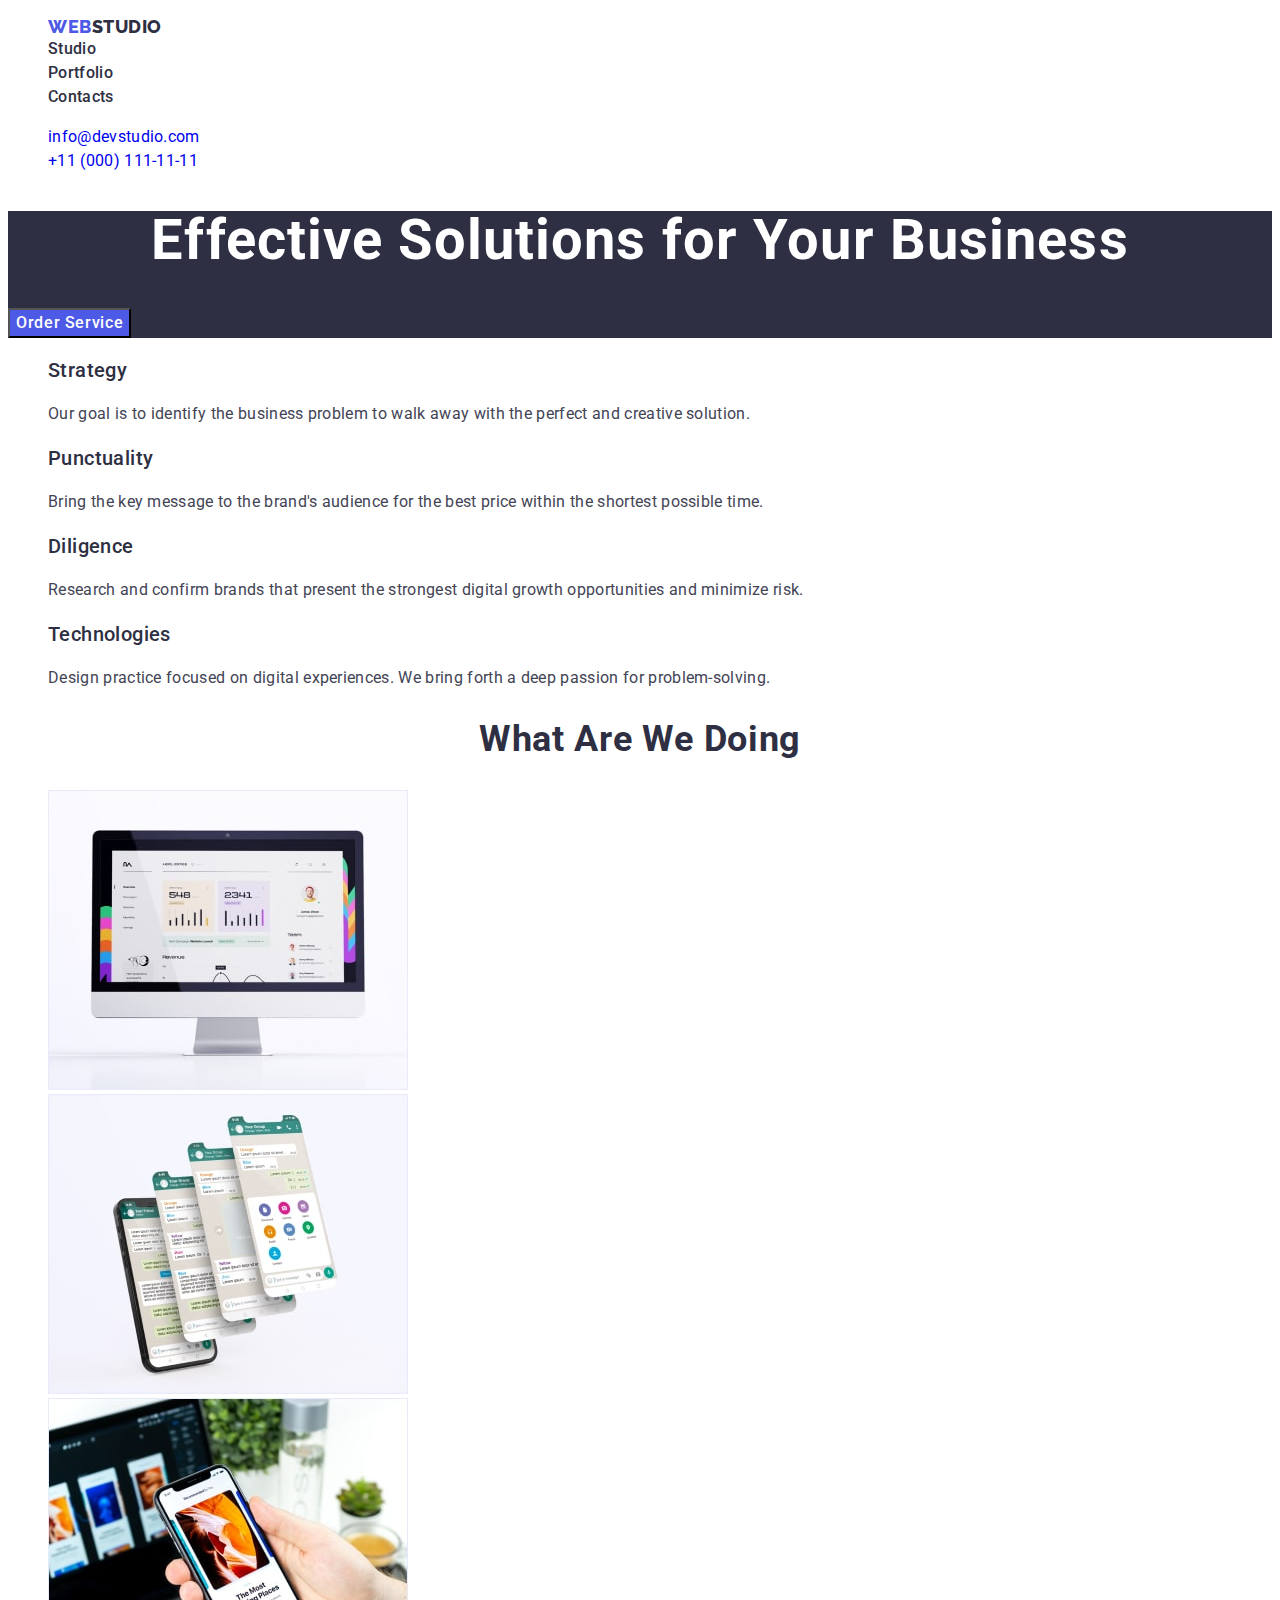
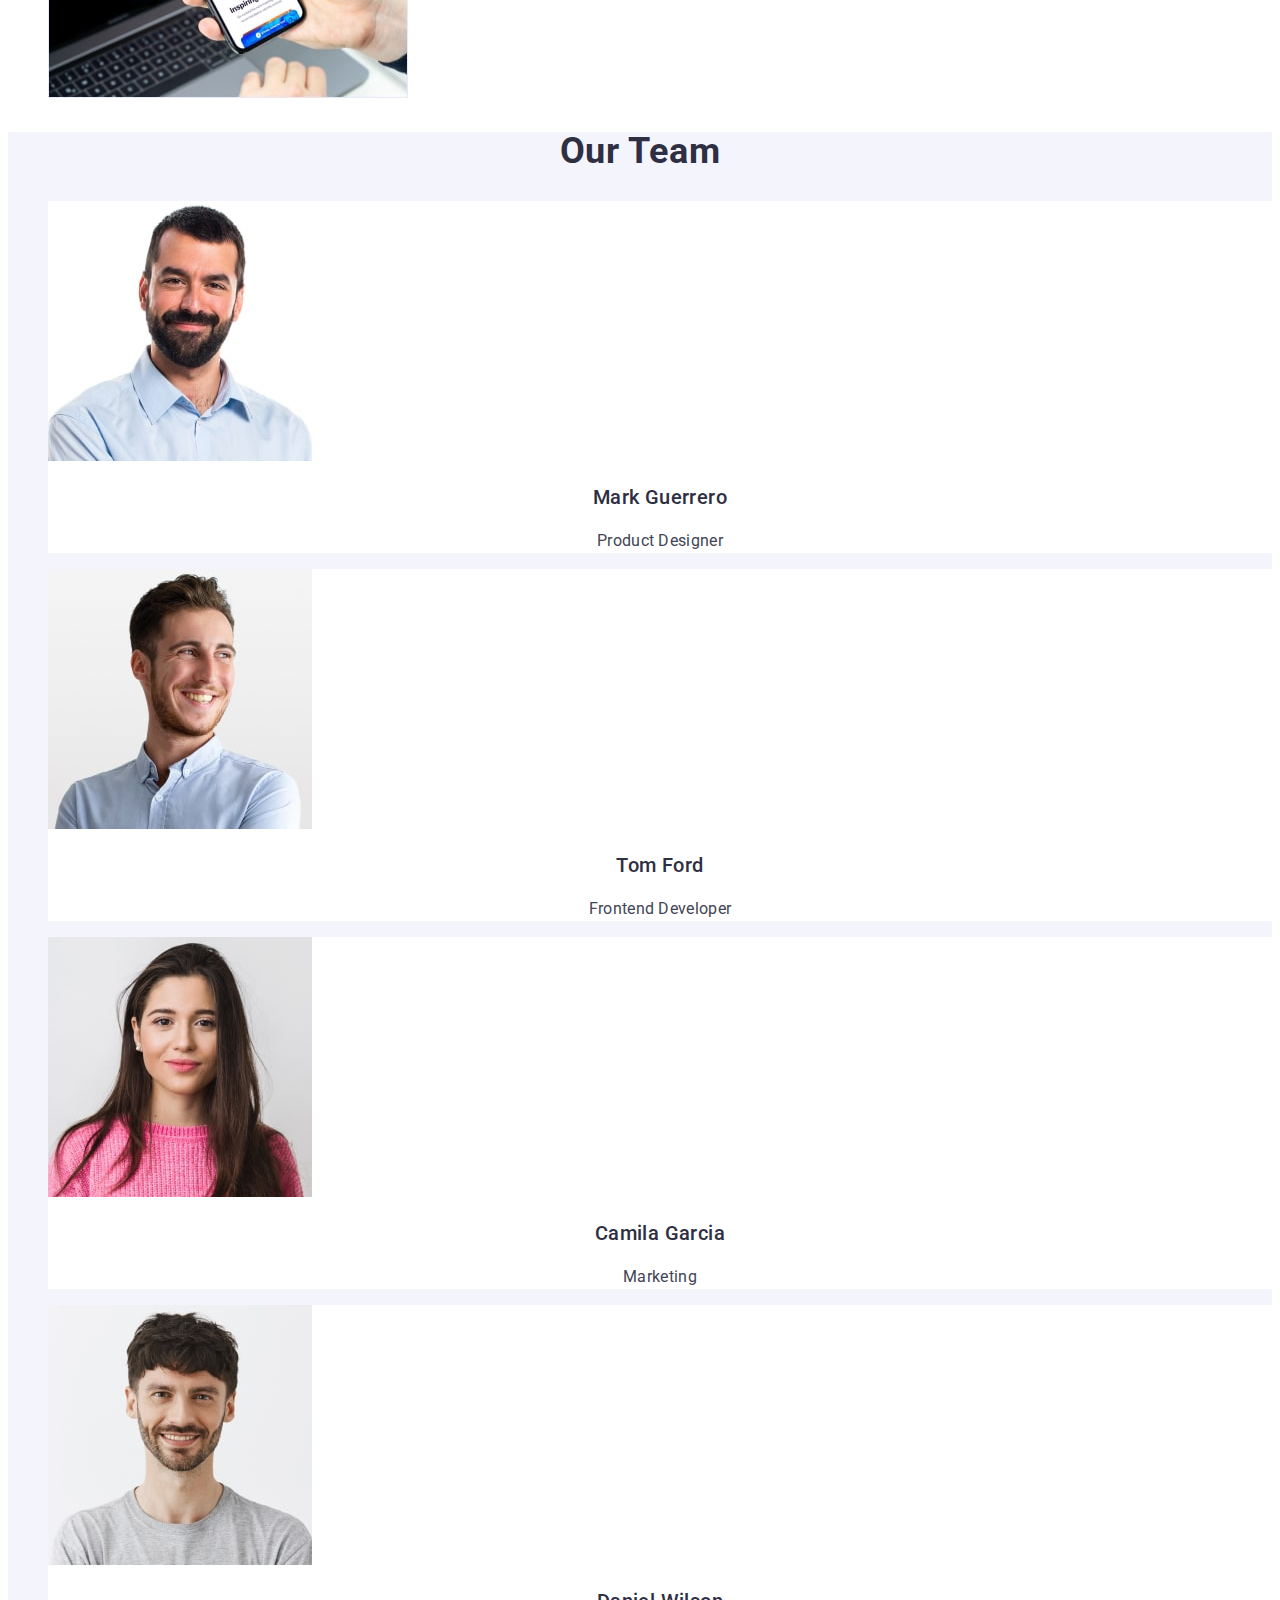
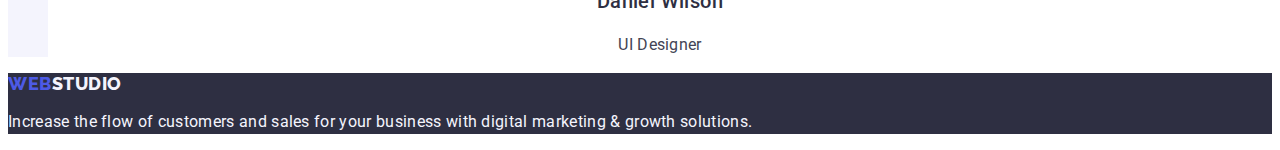
==== commit d7f6f0ec: "goit-markup-hw-02-f4" ====
--- a/index.html
+++ b/index.html
@@ -16,10 +16,12 @@
   <body>
     <header class="header">
       <nav class="header-navigation">
-        <a class="header-logo link" href="./index.html"
-          >Web<span class="header-logo-accent">Studio</span></a
-        >
         <ul class="header-menu list">
+          <li>
+            <a class="header-logo link" href="./index.html"
+              >Web<span class="header-logo-accent">Studio</span></a
+            >
+          </li>
           <li class="header-menu-item">
             <a class="header-menu-link link" href="">Studio</a>
           </li>
--- a/css/styles.css
+++ b/css/styles.css
@@ -224,6 +224,7 @@
 .gallery-btn-list {
   text-align: center;
 }
+
 .gallery-btn-main-item {
   color: var(--color-white);
   background-color: var(--color-ocean);
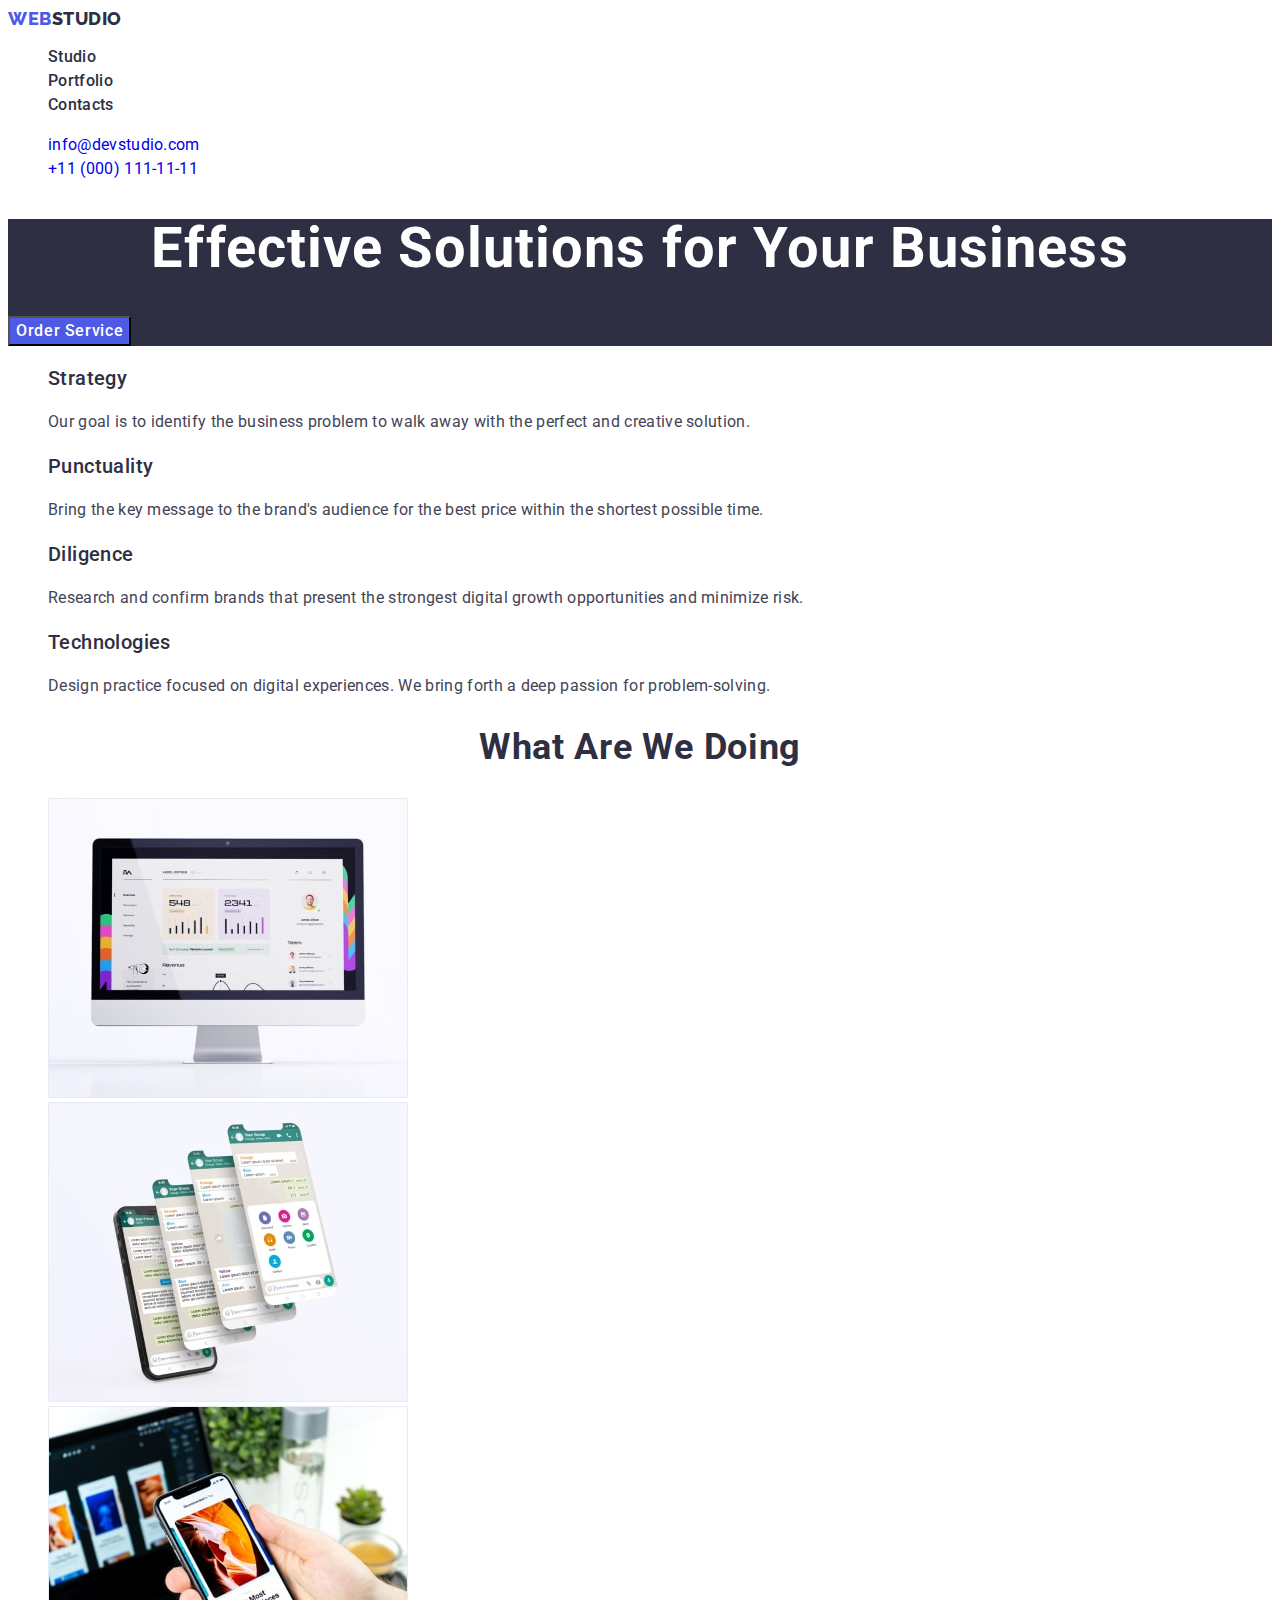
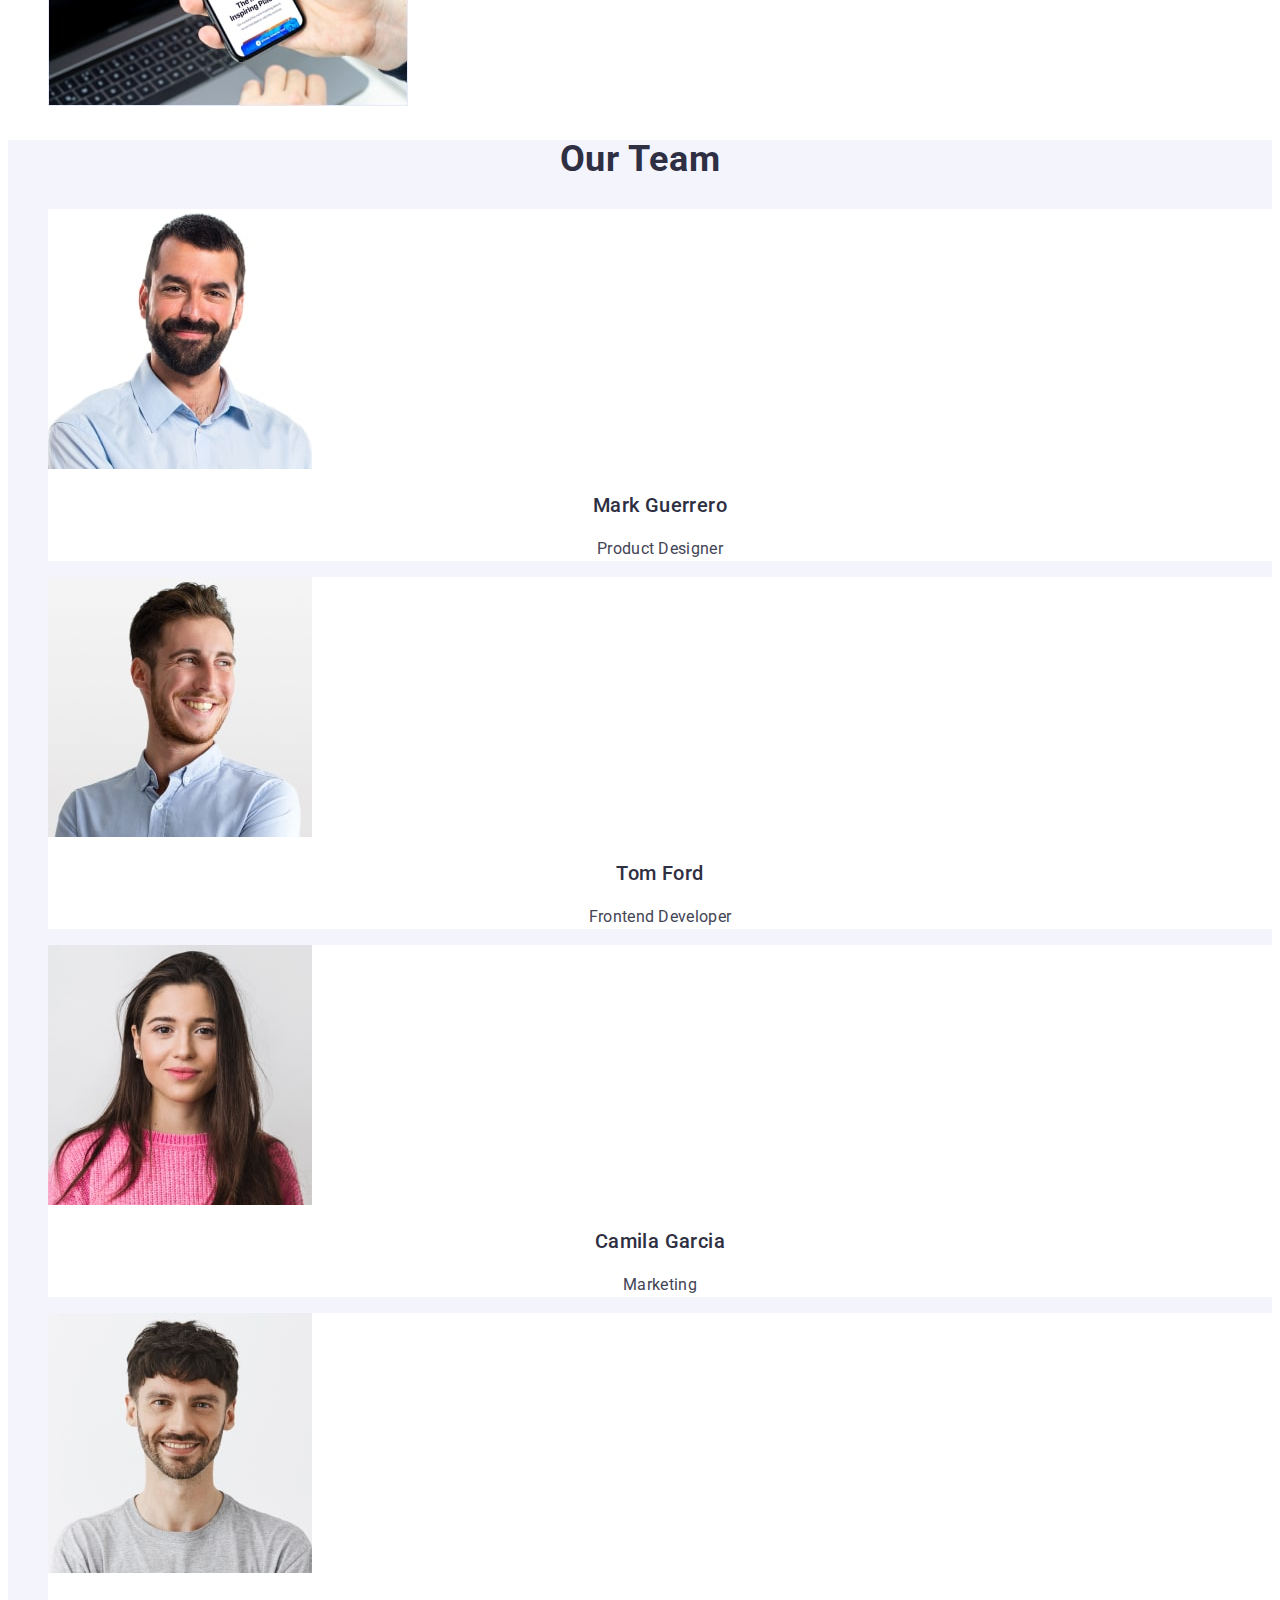
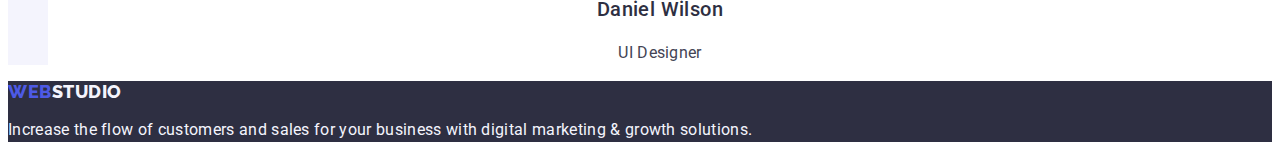
==== commit 6d8d8c70: "goit-markup-hw-02-f6" ====
--- a/index.html
+++ b/index.html
@@ -16,14 +16,12 @@
   <body>
     <header class="header">
       <nav class="header-navigation">
+        <a class="header-logo link" href="./index.html"
+          >Web<span class="header-logo-accent">Studio</span></a
+        >
         <ul class="header-menu list">
-          <li>
-            <a class="header-logo link" href="./index.html"
-              >Web<span class="header-logo-accent">Studio</span></a
-            >
-          </li>
           <li class="header-menu-item">
-            <a class="header-menu-link link" href="">Studio</a>
+            <a class="header-menu-link link" href="./index.html">Studio</a>
           </li>
           <li class="header-menu-item">
             <a class="header-menu-link link" href="./portfolio.html"
--- a/css/styles.css
+++ b/css/styles.css
@@ -225,17 +225,6 @@
   text-align: center;
 }
 
-.gallery-btn-main-item {
-  color: var(--color-white);
-  background-color: var(--color-ocean);
-  text-align: center;
-  font-family: inherit;
-  cursor: pointer;
-  font-size: 16px;
-  font-weight: 500;
-  line-height: 1.5;
-  letter-spacing: 0.04em;
-}
 .gallery-btn-item {
   color: var(--color-iris);
   background-color: var(--color-cloud);
@@ -247,6 +236,10 @@
   line-height: 1.5;
   letter-spacing: 0.04em;
 }
+.gallery-btn-list li:first-child button {
+  color: var(--color-white);
+  background-color: var(--color-ocean);
+}
 
 /* ==============PORTFOLIO============= */
 
